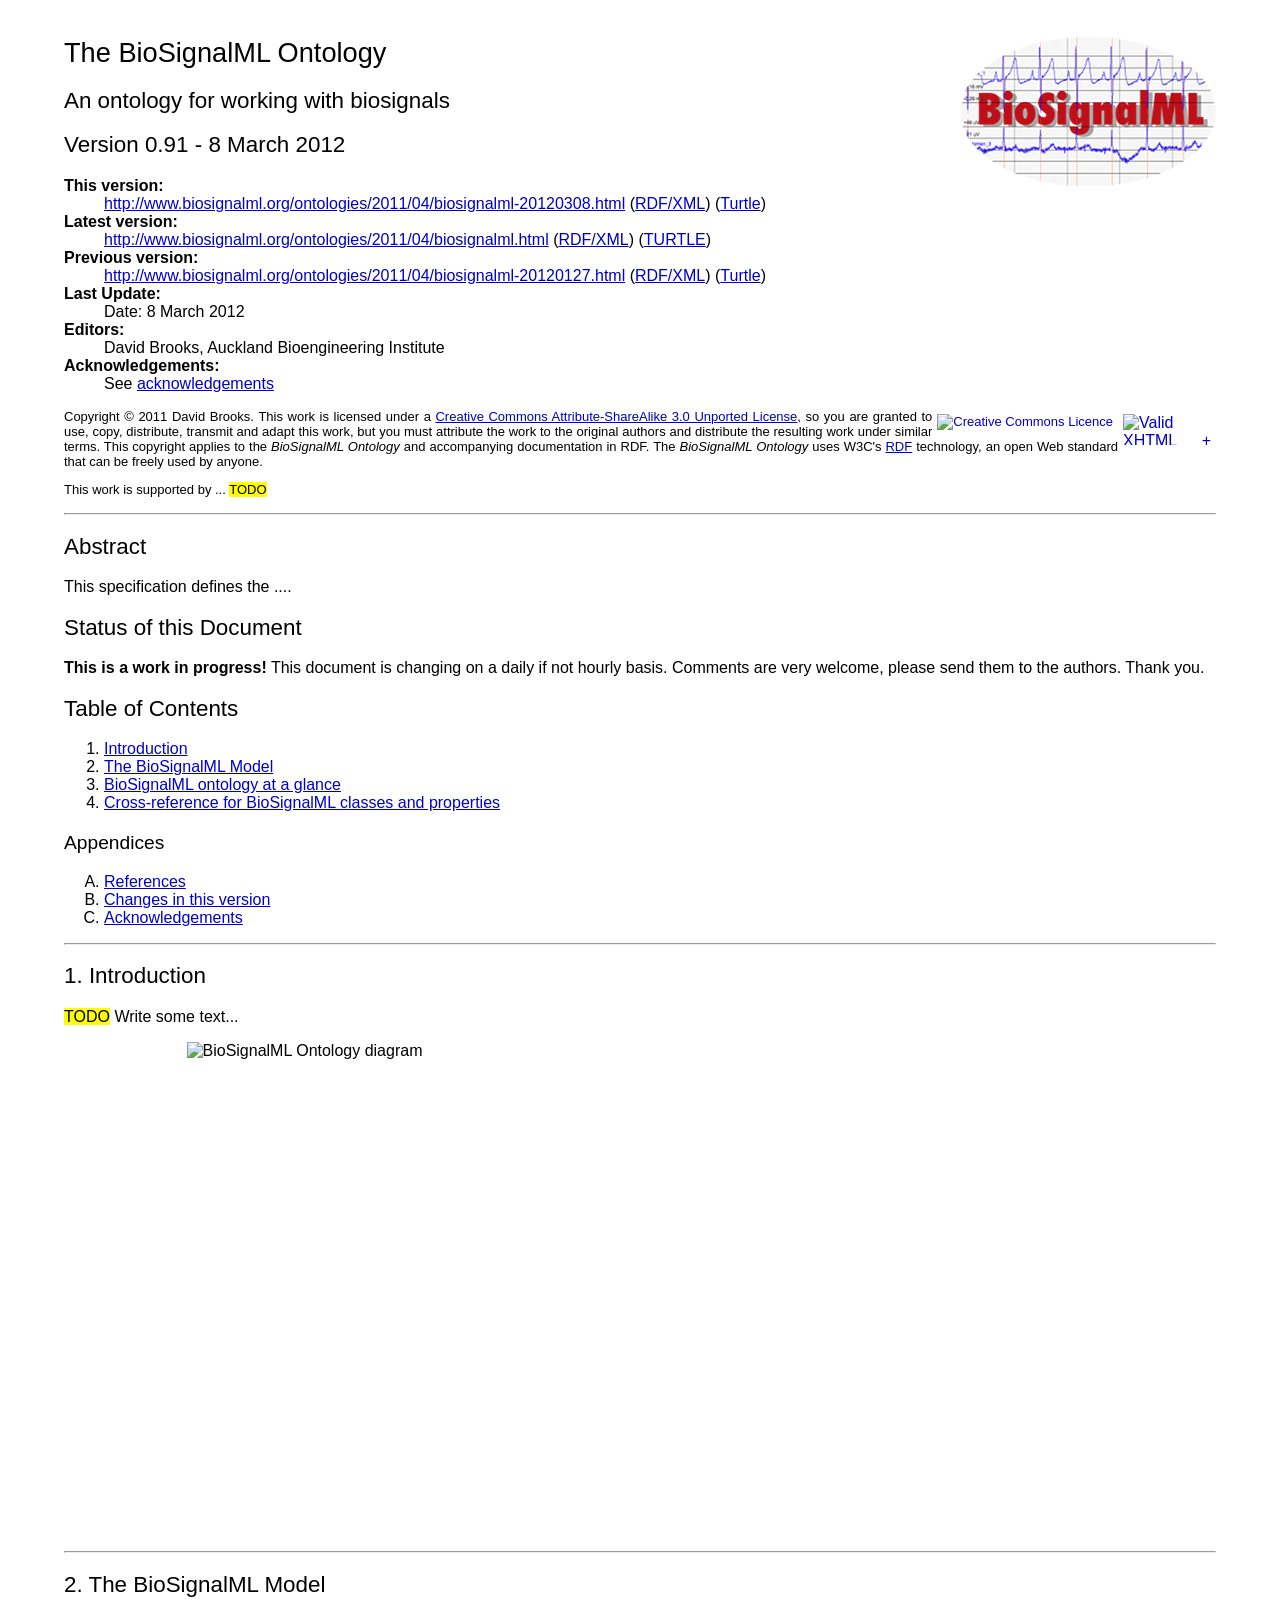
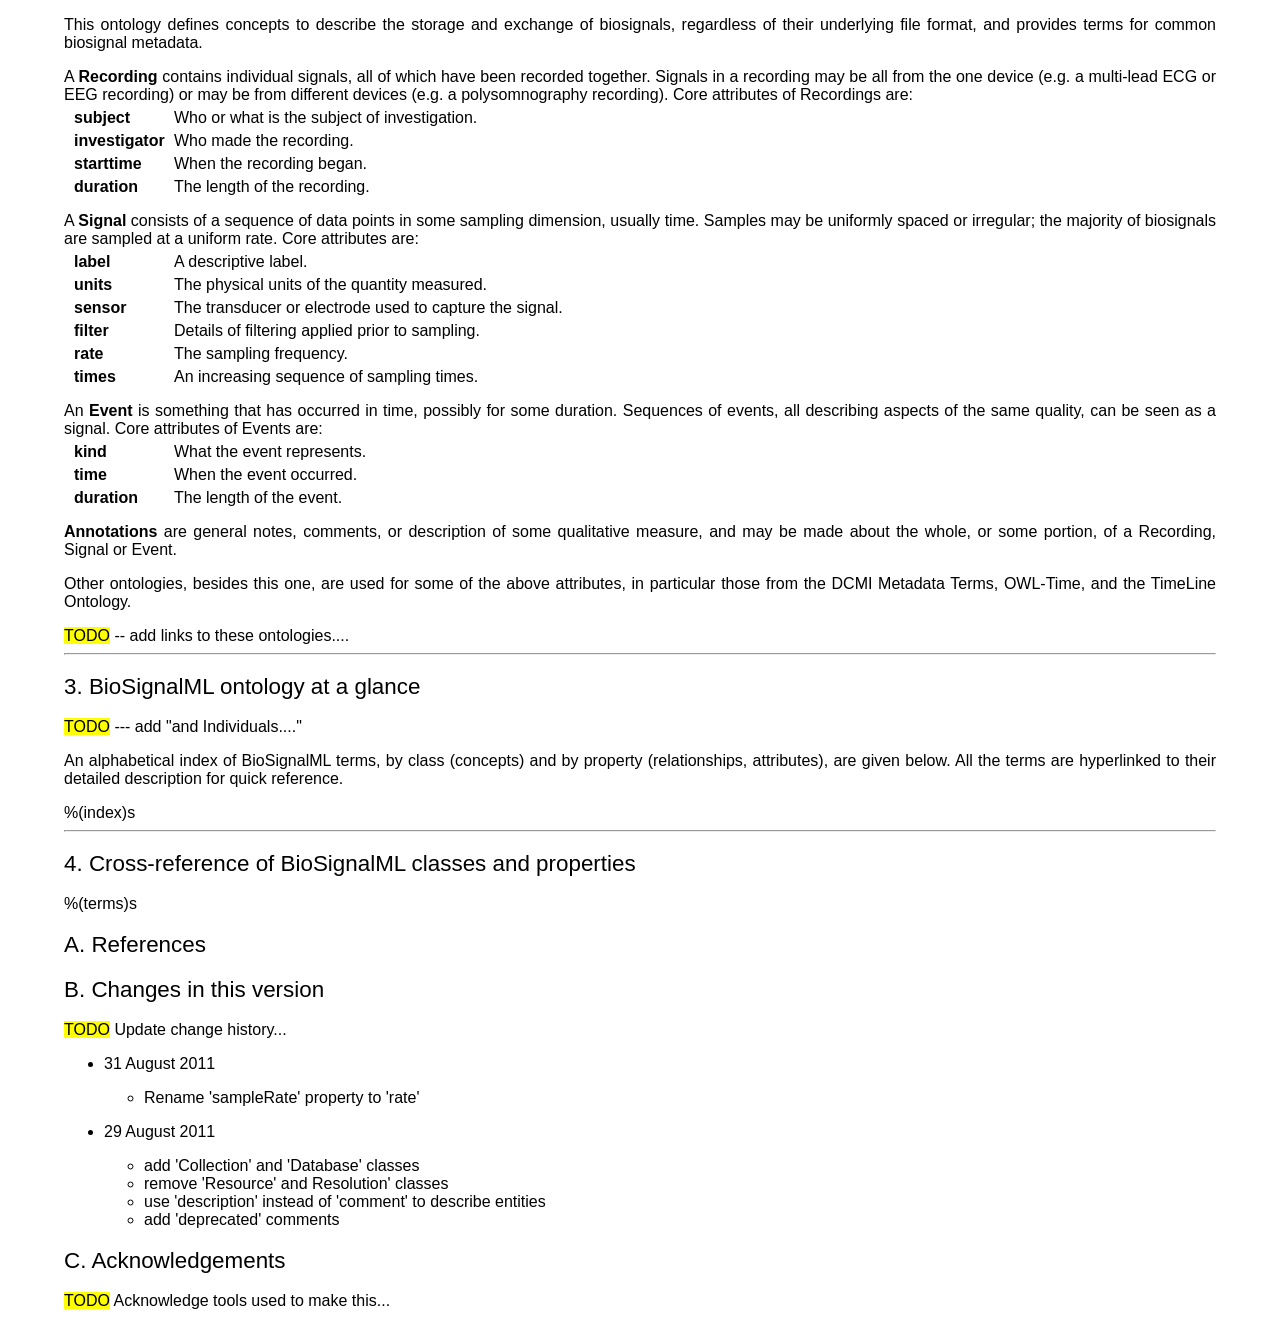
==== template.html @ ce21b505 "Publish current version of ontology to web." ====
<?xml version="1.0" encoding="UTF-8" standalone="no" ?>
<!DOCTYPE html PUBLIC "-//W3C//DTD XHTML+RDFa 1.0//EN" "http://www.w3.org/MarkUp/DTD/xhtml-rdfa-1.dtd">
<html xmlns="http://www.w3.org/1999/xhtml" xml:lang="en"
      xmlns:rdf="http://www.w3.org/1999/02/22-rdf-syntax-ns#"
      xmlns:rdfs="http://www.w3.org/2000/01/rdf-schema#"
      xmlns:owl="http://www.w3.org/2002/07/owl#"
      xmlns:dcterms="http://purl.org/dc/terms/"
      xmlns:dc="http://purl.org/dc/elements/1.1/"
      xmlns:bibo="http://purl.org/ontology/bibo/"
      xmlns:foaf="http://xmlns.com/foaf/0.1/"
      xmlns:xsd="http://www.w3.org/2001/XMLSchema#"
      xmlns:bsml="http://www.biosignalml.org/ontologies/2011/04/biosignalml#"
      typeof="bibo:Document"
      about="http://www.biosignalml.org/ontologies/2011/04/biosignalml.html"
      version="XHTML+RDFa 1.0">
 <head>
  <title about="http://www.biosignalml.org/ontologies/2011/04/biosignalml.html"
         property="dc:title">BioSignalML: An ontology for working with biosignals</title>
  <meta http-equiv="Content-Type" content="application/xhtml+xml; charset=utf-8" />
<!--  <base href="http://www.biosignalml.org/ontologies/2011/04/biosignalml.html" /> -->
  <meta about="http://www.biosignalml.org/ontologies/2011/04/biosignalml#"
        typeof="owl:Ontology" rel="dc:creator" content="David Brooks" />
  <meta about="http://www.biosignalml.org/ontologies/2011/04/biosignalml.html"
        property="dc:creator" content="David Brooks" />
  <link about="http://www.biosignalml.org/ontologies/2011/04/biosignalml.html"
        href="http://www.biosignalml.org/ontologies/2011/04/biosignalml#"
        rel="foaf:primaryTopic" rev="foaf:isPrimaryTopicOf" />

  <link about="http://www.biosignalml.org/ontologies/2011/04/biosignalml.html"
        href="http://www.biosignalml.org/ontologies/2011/04/biosignalml.rdf"
        rel="alternate dcterms:hasFormat"  type="application/rdf+xml" />
  <link about="http://www.biosignalml.org/ontologies/2011/04/biosignalml.html"
        href="http://www.biosignalml.org/ontologies/2011/04/biosignalml.ttl"
        rel="alternate dcterms:hasFormat"  type="text/turtle" />
  <link rel="stylesheet" type="text/css" href="css/xmlns-style.css" />
  <link rel="stylesheet" type="text/css" href="css/style.css" />
 </head>

 <body>

  <div class="head">
   <a href="http://www.biosignalml.org/">
    <img src="images/BSMLLogo3.png" title="BioSignalML logo" alt="BioSignalML logo" width="256" height="149" style="float: right"/>
   </a>
   <h1 about="http://www.biosignalml.org/ontologies/2011/04/biosignalml#" property="dc:title">The BioSignalML Ontology</h1>
   <h2>An ontology for working with biosignals</h2>
   <h2>Version <span about="http://www.biosignalml.org/ontologies/2011/04/biosignalml#" property="owl:versionInfo" datatype="xsd:decimal">0.91</span>
             - <span about="http://www.biosignalml.org/ontologies/2011/04/biosignalml#" property="dc:date"
                     content="20102-03-08T11:46:00+13:00" datatype="xsd:dateTime">8 March 2012</span></h2>
   <dl>
    <dt>This version:</dt><dd>
     <a rel="dc:hasVersion" rev="dc:isVersionOf"
      href="http://www.biosignalml.org/ontologies/2011/04/biosignalml-20120308.html">http://www.biosignalml.org/ontologies/2011/04/biosignalml-20120308.html</a>
     (<a href="http://www.biosignalml.org/ontologies/2011/04/biosignalml-20120308.rdf">RDF/XML</a>)
     (<a href="http://www.biosignalml.org/ontologies/2011/04/biosignalml-20120308.ttl">Turtle</a>)
    </dd>
    <dt>Latest version:</dt><dd>
     <a href="http://www.biosignalml.org/ontologies/2011/04/biosignalml.html">http://www.biosignalml.org/ontologies/2011/04/biosignalml.html</a>
     (<a href="http://www.biosignalml.org/ontologies/2011/04/biosignalml.rdf">RDF/XML</a>)
     (<a href="http://www.biosignalml.org/ontologies/2011/04/biosignalml.ttl">TURTLE</a>)
    </dd>
    <dt>Previous version:</dt><dd>
     <a href="http://www.biosignalml.org/ontologies/2011/04/biosignalml-20120127.html">http://www.biosignalml.org/ontologies/2011/04/biosignalml-20120127.html</a>
     (<a href="http://www.biosignalml.org/ontologies/2011/04/biosignalml-20120127.rdf">RDF/XML</a>)
     (<a href="http://www.biosignalml.org/ontologies/2011/04/biosignalml-20120127.ttl">Turtle</a>)
    </dd>
    <dt>Last Update:</dt><dd>Date: 8 March 2012</dd>
    <dt>Editors:</dt><dd>David Brooks, Auckland Bioengineering Institute</dd>
    <dt>Acknowledgements:</dt><dd>See <a href="#acknowledgments">acknowledgements</a></dd>
   </dl>

   <div about="http://www.biosignalml.org/ontologies/2011/04/biosignalml.html" rel="dc:conformsTo"
     resource="http://www.w3.org/TR/rdfa-syntax"></div>
   <p>
    <a href="http://validator.w3.org/check?uri=referer"><img style="border: 0; float: right; padding: 5px;"
        src="http://www.w3.org/Icons/valid-xhtml-rdfa"
        alt="Valid XHTML + RDFa" height="31" width="88" /></a>
   </p>
   <p class="copyright">
    <span about="http://www.biosignalml.org/ontologies/2011/04/biosignalml#" property="dc:rights">Copyright &#169; 2011 David Brooks</span>.

    <!-- Creative Commons License -->
    <a rel="license" href="http://creativecommons.org/licenses/by-sa/3.0/">
     <img alt="Creative Commons Licence" style="border-width:0; float:right; padding: 5px"
      src="http://i.creativecommons.org/l/by-sa/3.0/88x31.png" />
    </a>This work is licensed under a
    <a about="http://www.biosignalml.org/ontologies/2011/04/biosignalml.html"
     rel="license dc:license" href="http://creativecommons.org/licenses/by-sa/3.0/"
     title="Creative Commons Attribution-ShareAlike 3.0 Unported License">Creative Commons Attribute-ShareAlike 3.0 Unported License</a>,
    so you are granted to use, copy, distribute, transmit and adapt this work, but you must attribute the work to the
    original authors and distribute the resulting work under similar terms. This copyright applies to the <em>BioSignalML Ontology</em> 
    and accompanying documentation in RDF. The <em>BioSignalML Ontology</em> uses W3C's <a href="http://www.w3.org/RDF/">RDF</a> technology, an
    open Web standard that can be freely used by anyone.
   </p>

   <p class="copyright" style="clear:both">
    This work is supported by ... <span class="todo">TODO</span>
   </p>

  </div>

  <hr />

  <h2 id="abstract">Abstract</h2>
  <p>This specification defines the ....</p>

  <h2 id="status">Status of this Document</h2>
  <p>
    <strong>This is a work in progress!</strong> This document is changing
    on a daily if not hourly basis. Comments are very welcome, please send
    them to the authors. Thank you.
  </p>

  <h2 id="contents">Table of Contents</h2>
  <ol id="toc">
   <li><a href="#intro">Introduction</a></li>
   <li><a href="#model">The BioSignalML Model</a></li>
   <li><a href="#glance">BioSignalML ontology at a glance</a></li>
   <li><a href="#reference">Cross-reference for BioSignalML classes and properties</a></li>
  </ol>

  <h3>Appendices</h3>
  <ol id="appendix">
   <li><a href="#references">References</a></li>
   <li><a href="#changes">Changes in this version</a></li>
   <li><a href="#acknowledgements">Acknowledgements</a></li>
  </ol>

  <hr />
 
 <div class="body">

  <div id="intro">
   <h2>1. Introduction</h2>

   <p>
    <span class="todo">TODO</span> Write some text...
   </p>

   <img src="images/BSMLOntology.png" alt="BioSignalML Ontology diagram" width="907" height="501" class="centered" />

  </div>

  <hr />

  <div id="model">
   <h2>2. The BioSignalML Model</h2>
   <p>
    This ontology defines concepts to describe the storage and exchange of biosignals,
    regardless of their underlying file format, and provides terms for common biosignal
    metadata.
   </p>

   <p>
    A <b>Recording</b> contains individual signals, all of which have
    been recorded together. Signals in a recording may be all from the one device (e.g. a multi-lead
    ECG or EEG recording) or may be from different devices (e.g. a polysomnography recording).
    Core attributes of Recordings are:
   </p>
   <dl>
    <dt>subject</dt><dd>Who or what is the subject of investigation.</dd>
    <dt>investigator</dt><dd>Who made the recording.</dd>
    <dt>starttime</dt><dd>When the recording began.</dd>
    <dt>duration</dt><dd>The length of the recording.</dd>
   </dl>

   <p>
    A <b>Signal</b> consists of a sequence of data points in some sampling dimension, usually time. Samples
    may be uniformly spaced or irregular; the majority of biosignals are sampled at a uniform rate.
    Core attributes are:
   </p>
   <dl>
    <dt>label</dt><dd>A descriptive label.</dd>
    <dt>units</dt><dd>The physical units of the quantity measured.</dd>
    <dt>sensor</dt><dd>The transducer or electrode used to capture the signal.</dd>
    <dt>filter</dt><dd>Details of filtering applied prior to sampling.</dd>
    <dt>rate</dt><dd>The sampling frequency.</dd>
    <dt>times</dt><dd>An increasing sequence of sampling times.</dd>
   </dl>

   <p>
    An <b>Event</b> is something that has occurred in time, possibly for some duration. Sequences
    of events, all describing aspects of the same quality, can be seen as a signal. Core attributes
    of Events are:
   </p>
   <dl>
    <dt>kind</dt><dd>What the event represents.</dd>
    <dt>time</dt><dd>When the event occurred.</dd>
    <dt>duration</dt><dd>The length of the event.</dd>
   </dl>

   <p>
    <b>Annotations</b> are general notes, comments, or description of some qualitative measure,
     and may be made about the whole, or some portion, of a Recording, Signal or Event.
   </p>

   <p>
    Other ontologies, besides this one, are used for some of the above attributes,
    in particular those from the DCMI Metadata Terms, OWL-Time, and
    the TimeLine Ontology.
   </p>
   <p>
    <span class="todo">TODO</span> -- add links to these ontologies....
   </p>

  </div>

  <hr />

  <div id="glance">
   <h2>3. BioSignalML ontology at a glance</h2>

   <p>
    <span class="todo">TODO</span> --- add "and Individuals...."
   </p>
   <p>
    An alphabetical index of BioSignalML terms, by class (concepts) and by property 
    (relationships, attributes), are given below. All the terms are hyperlinked 
    to their detailed description for quick reference.</p>

<!-- The list of classes and properties goes here -->
%(index)s
<!-- End of the terms list -->

  </div>

  <hr />

  <div id="reference">
   <h2>4. Cross-reference of BioSignalML classes and properties</h2>

<!-- The following is the script-generated list of classes and properties -->
%(terms)s
<!-- End of the terms list -->
  </div>

 </div>

 <div class="back">
  <div id="references">
   <h2>A. References</h2>
<!--
   <dl>
    <dt class="label" id="ref-some">name</dt>
    <dd>
     <em><a href="http://.../">long name</a></em> description...
    </dd>
    <dt class="label" id="ref-rfc2119">IETF RFC 2119</dt>
    <dd>
     <em><a href="http://www.ietf.org/rfc/rfc2119.txt">RFC 2119: Key words
     for use in RFCs to Indicate Requirement Levels</a></em>. Internet
     Engineering Task Force, 1997 (see http://www.ietf.org/rfc/rfc2119.txt).
    </dd>
   </dl>
-->
  </div>

  <div id="changes">
   <h2>B. Changes in this version</h2>
   <p>
    <span class="todo">TODO</span> Update change history...
   </p>
   <ul>
    <li><p>31 August 2011</p>
     <ul class="changes">
      <li>Rename 'sampleRate' property to 'rate'</li>
     </ul>
    </li>
    <li><p>29 August 2011</p>
     <ul class="changes">
      <li>add 'Collection' and 'Database' classes</li>
      <li>remove 'Resource' and Resolution' classes</li>
      <li>use 'description' instead of 'comment' to describe entities</li>
      <li>add 'deprecated' comments</li>
     </ul>
    </li>
   </ul>
  </div>

  <div id="acknowledgments">
   <h2>C. Acknowledgements</h2>
   <p>
    <span class="todo">TODO</span> Acknowledge tools used to make this...
   </p>
  </div>
 </div>

 <div id="footer">
 </div>

 </body>

</html>
---- css/xmlns-style.css ----
/* From http://smiy.sourceforge.net/css/xmlns-style.css */

/* from leigh's foaf2doc thing */

                dt {
                    font-weight: bold;
                }

                .class-table {
                    margin: 1px;
                    padding: 3px;
                }

                .tableheading     { background: #CCCCFF; font-weight:  bold; font-size: 120%;} /*$

                .float-right {
                  float:right;
                }

.code {
    margin-top: 8pt;
    margin-bottom: 8pt;
    background-color: #FFFFEE;
    white-space: pre;
    border-style: solid;
    border-width: 1pt;
    border-color: #999999;
    color:#111111;
    padding-left: 0.4%;
    padding-top: 2pt;
    padding-bottom: 2pt;
    width: 99.6%;
}

textarea {
    margin-top: 8pt;
    margin-bottom: 8pt;
    background-color: #FFFFEE;
    white-space: pre;
    border-style: dotted;
    border-width: 1pt;
    border-color: #999999;
    color:#111111;
    padding-left: 0.4%;
    padding-top: 2pt;
    padding-bottom: 2pt;
    width: 99.6%;
}

/* OK I'm going to create a derrivative work from this. I guess I leave 
   in the W3C copyright and state the differences here. 
   This started out as the CSS for a W3C Note, I'm changing it hopefully 
   enough so it is clear we are not pretending that xmlns.com docs are 
   W3Cish. The style is so nice though!
   Dan Brickley <danbri@w3.org>, <danbri@rdfweb.org>
*/

/*
   (This document was based on one which was...)

   Copyright 1997-2003 W3C (MIT, ERCIM, Keio). All Rights Reserved.
   The following software licensing rules apply:
   http://www.w3.org/Consortium/Legal/copyright-software 
 
   originally: base.css,v 1.24 2003/04/17 13:56:40 bbos Exp  */

body {
  padding: 2em 1em 2em 70px;
  margin: 0;
  font-family: sans-serif;
  color: black;
  background: white;
  background-position: top left;
  background-attachment: fixed;
  background-repeat: no-repeat;
}
:link { color: #00C; background: transparent }
:visited { color: #609; background: transparent }
a:active { color: #C00; background: transparent }

a:link img, a:visited img { border-style: none } /* no border on img links */

a img { color: white; }        /* trick to hide the border in Netscape 4 */
@media all {                   /* hide the next rule from Netscape 4 */
  a img { color: inherit; }    /* undo the color change above */
}

th, td { /* ns 4 */
  font-family: sans-serif;
}

h1, h2, h3, h4, h5, h6 { text-align: left }
/* background should be transparent, but WebTV has a bug */
h1, h2, h3, h4, h5 { color: #000000; background: white }
h1 { font: 170% sans-serif }
h2 { font: 140% sans-serif }
h3 { font: 120% sans-serif }
h4 { font: bold 100% sans-serif }
h5 { font: italic 100% sans-serif }
h6 { font: small-caps 100% sans-serif }

.hide { display: none }

div.head { margin-bottom: 1em }
div.head h1 { margin-top: 2em; clear: both }
div.head table { margin-left: 2em; margin-top: 2em }

p.copyright { font-size: small }
p.copyright small { font-size: small }

@media screen {  /* hide from IE3 */
a[href]:hover { background: #ffa }
}

pre { margin-left: 2em }
/*
p {
  margin-top: 0.6em;
  margin-bottom: 0.6em;
}
*/
dt, dd { margin-top: 0; margin-bottom: 0 } /* opera 3.50 */
dt { font-weight: bold }

pre, code { font-family: monospace } /* navigator 4 requires this */

ul.toc {
  list-style: disc;		/* Mac NS has problem with 'none' */
  list-style: none;
}

@media aural {  
  h1, h2, h3 { stress: 20; richness: 90 }
  .hide { speak: none }
  p.copyright { volume: x-soft; speech-rate: x-fast }
  dt { pause-before: 20% }
  pre { speak-punctuation: code } 
}



 .vocablogo {
  background-image: url(http://xmlns.com/images/foafvocab-logo.jpg);
}
---- css/style.css ----
/* Based on http://smiy.sourceforge.net/css/style.css */

body {
  margin: 0px auto ;
  padding: 1ex ;
  width: 90% ;
  text-align: justify ;
  }

@media only print {
 body {
   padding: 0 ;
   margin: 0 ;
   }
 }

div.head h1 {
  clear: none ;
  margin-top: 2ex;
  }

.termdetails {
  }

div.specterm {
  padding: 1em;
  padding-bottom: 0;
  border-bottom: 1px solid black;
  }


div.rdf-proplist {
  background-color: #ddf;
  border: 1px solid black;
  float: left;
/*        width: 26%; */
  margin: 0.3em 1%;
  }

img {
  border: 0 ;
  }

.example {
  border: 1px solid black;
  background-color: #D9E3E9;
  padding: 5px;
  width: 100%;
  }

.editorial {
  border: 2px solid green;
  padding: 5px;
  }

div.rdf-classlist {
  background-color: #eef;
  border: 1px solid black;
  float: left;
  margin: 0.3em 1%;
  width: 26%;
  }

div.rdf-proplist h3 {
  background-color: #bbf;
  font-size: 100%;
  margin: 0;
  padding: 5px;
  }

div.rdf-classlist h3 {
  background-color: #ccf;
  font-size: 100%;
  margin: 0;
  padding: 5px;
  }

.specterm h3 {
/*      foreground-color: #000; */
  background-color: #ddf;
  font-size: 100%;
  margin: 0;
  padding: 3px;
  margin-bottom: 6px ;
  }


.index {
  border: dotted;
  background-color: #ddd;
  }

.index p {
  margin-left: 1em ;
  margin-right: 1em ;
  }

.restrictions {
  vertical-align: top;
  }

.header {
  width: 100%;
  }

.infobox {
  border:2px dashed #FFCC00;
  font-size:small;
  padding:10px;
  width:400px;
  height:140px;
  text-align:right;
  margin-right:20px;
  }

.infobox_whitespace {
  width:150px;
  height:50px;
  }

.para {
  margin: 4px ;
  margin-top: 8px ;
  }

.uri {
  font-family: monospace;
  }

h2.specgroup {
  margin-top: 20px ;
  margin-bottom: 0 ;
  padding: 10px ;
  background-color: #fbb ;
  }

#model p {
  margin-bottom: 0 ;
  }

#model dl {
  margin-top: 0 ;
  overflow: hidden ;
  }

#model dt, #model dd {
  display: block ;
  float: left ;
  margin-top: 5px ;
  }

#model dt {
  margin-left: 10px ;
  width: 60px ;
  clear: both ;
  }

ol#appendix {
  list-style-type: upper-alpha ;
  }

.centered {
  display: block ;
  margin-left: auto ;
  margin-right: auto ;
  }

.todo {
  background: yellow ;
  }
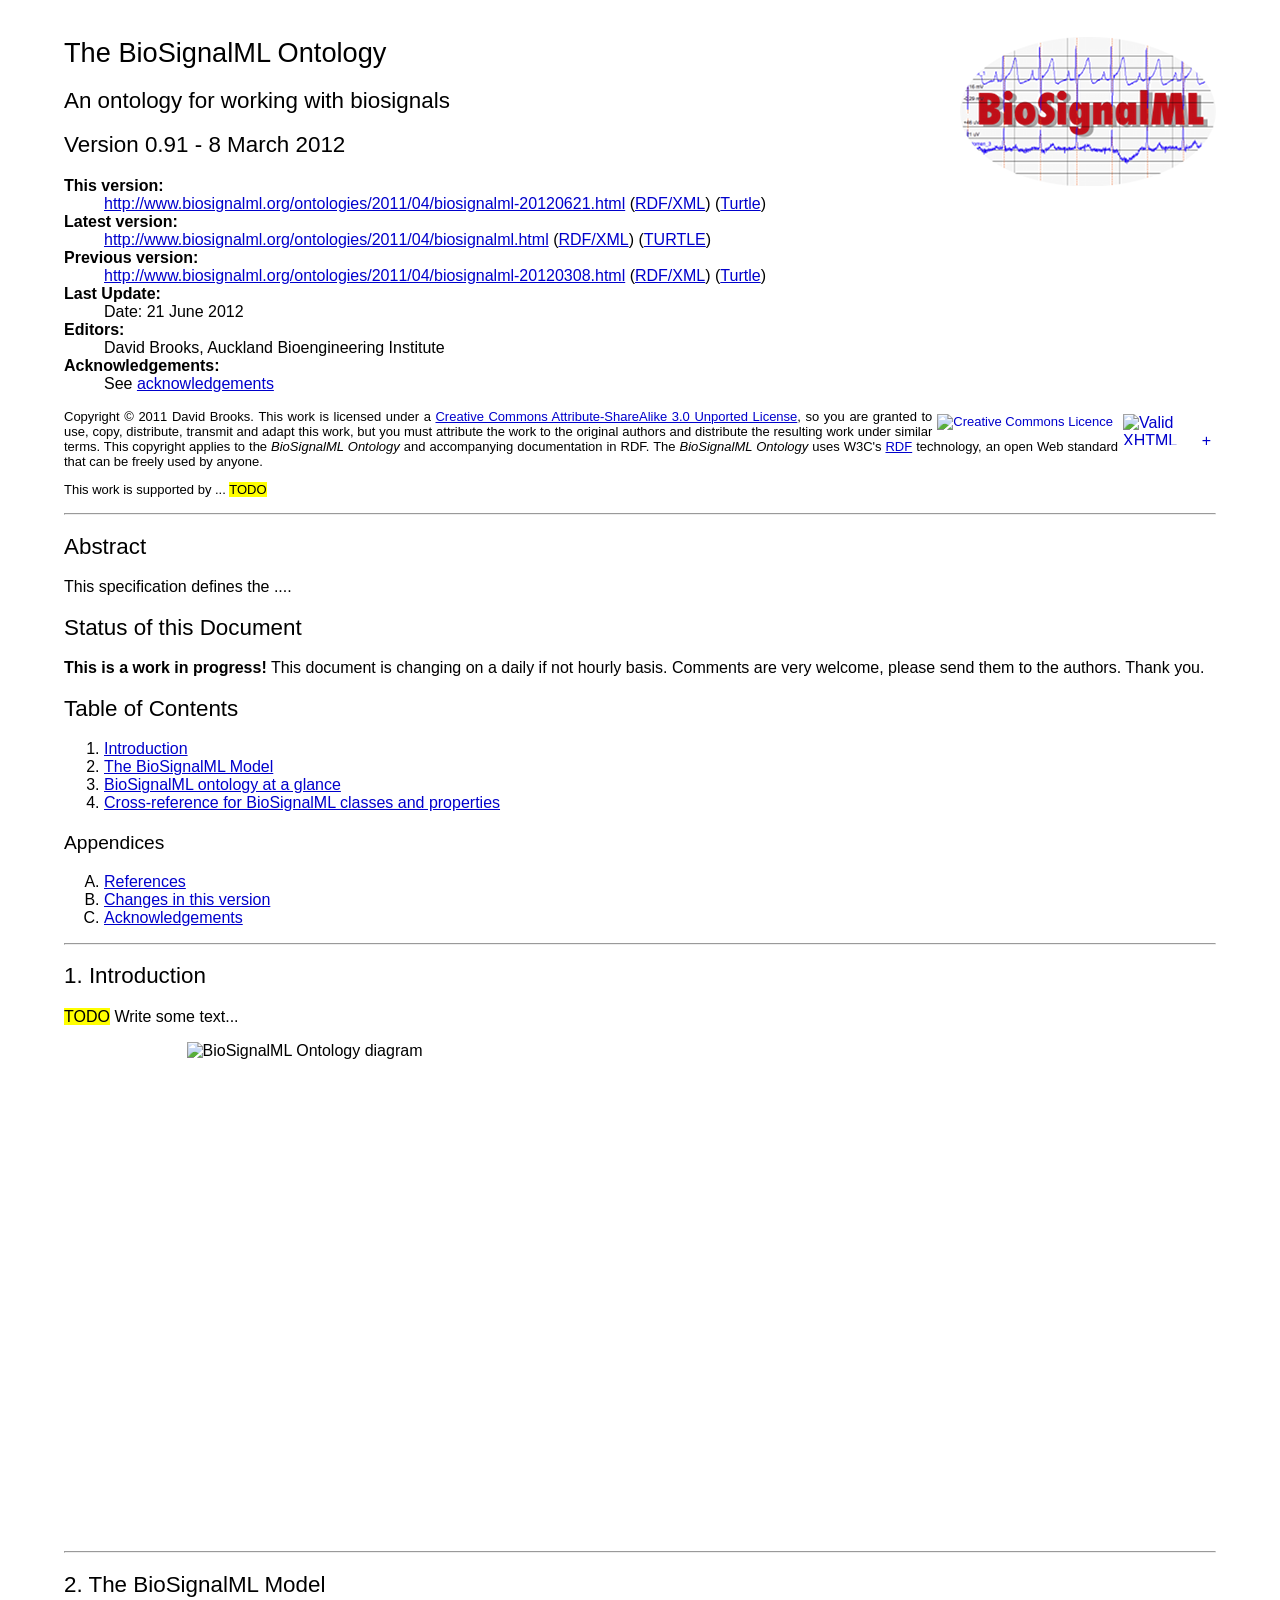
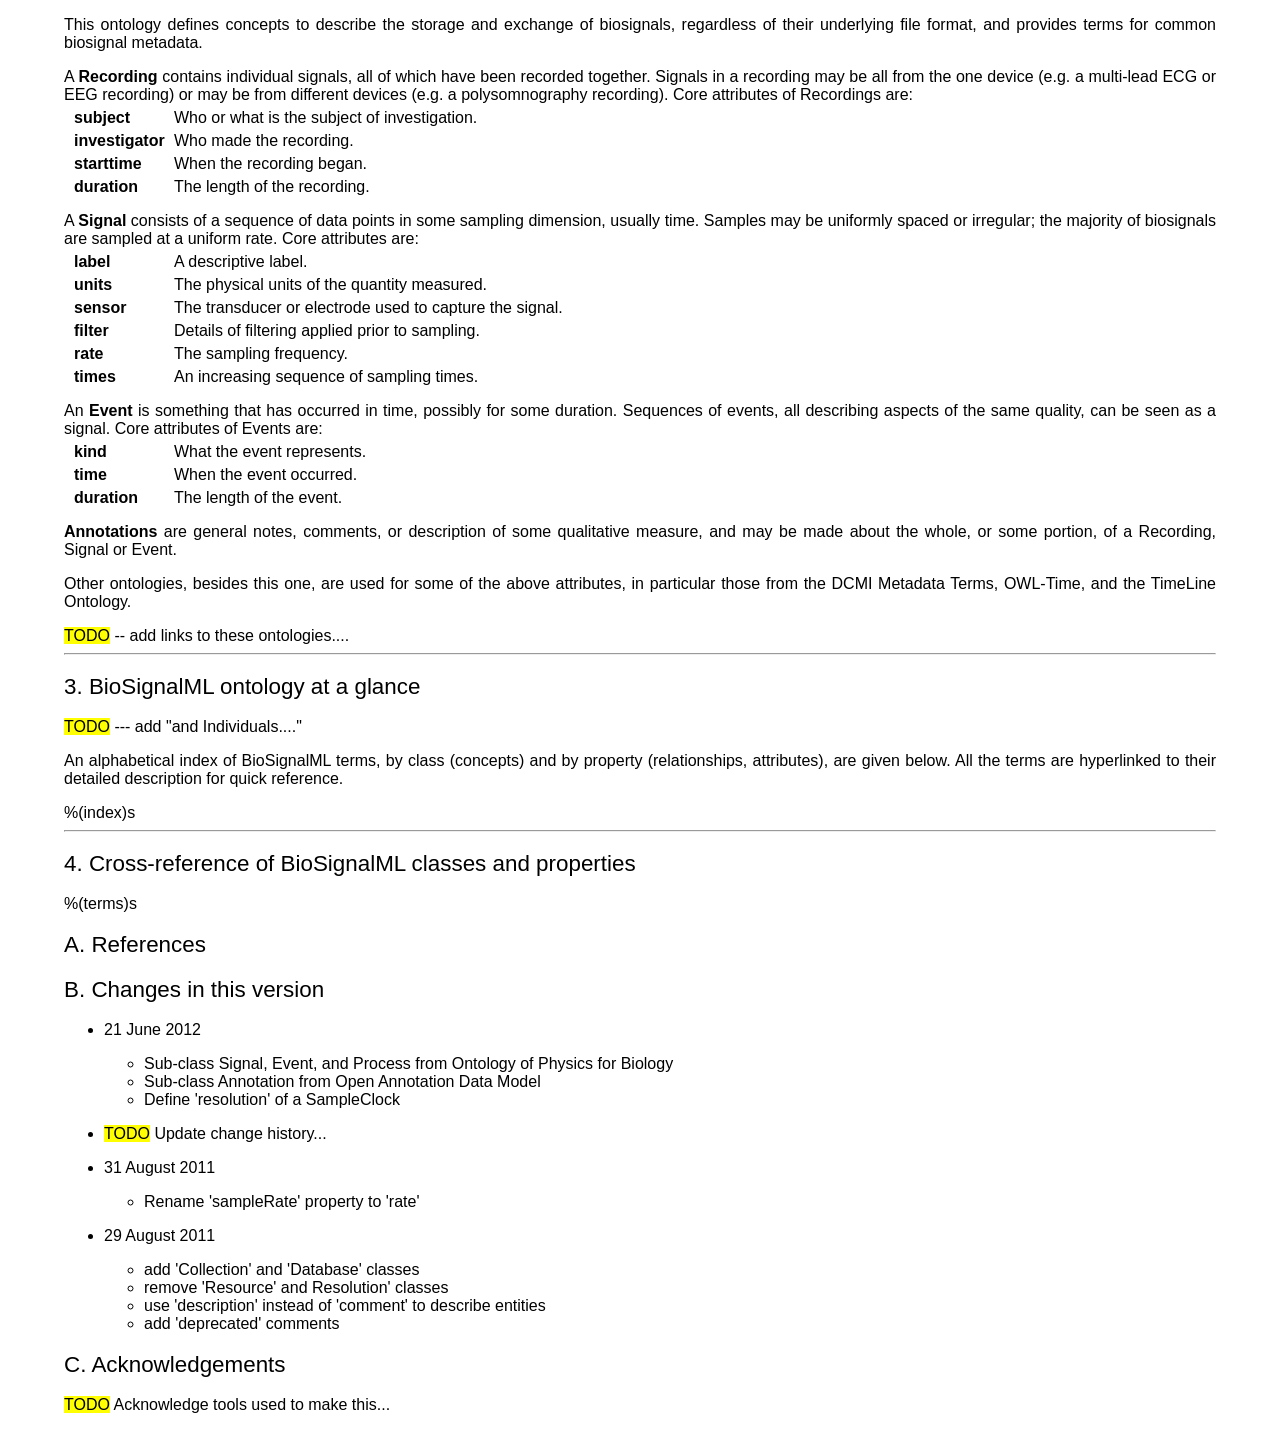
==== commit 38d2f24e: "Update for latest release of BSML ontology." ====
--- a/template.html
+++ b/template.html
@@ -50,9 +50,9 @@
    <dl>
     <dt>This version:</dt><dd>
      <a rel="dc:hasVersion" rev="dc:isVersionOf"
-      href="http://www.biosignalml.org/ontologies/2011/04/biosignalml-20120308.html">http://www.biosignalml.org/ontologies/2011/04/biosignalml-20120308.html</a>
-     (<a href="http://www.biosignalml.org/ontologies/2011/04/biosignalml-20120308.rdf">RDF/XML</a>)
-     (<a href="http://www.biosignalml.org/ontologies/2011/04/biosignalml-20120308.ttl">Turtle</a>)
+      href="http://www.biosignalml.org/ontologies/2011/04/biosignalml-20120621.html">http://www.biosignalml.org/ontologies/2011/04/biosignalml-20120621.html</a>
+     (<a href="http://www.biosignalml.org/ontologies/2011/04/biosignalml-20120621.rdf">RDF/XML</a>)
+     (<a href="http://www.biosignalml.org/ontologies/2011/04/biosignalml-20120621.ttl">Turtle</a>)
     </dd>
     <dt>Latest version:</dt><dd>
      <a href="http://www.biosignalml.org/ontologies/2011/04/biosignalml.html">http://www.biosignalml.org/ontologies/2011/04/biosignalml.html</a>
@@ -60,11 +60,11 @@
      (<a href="http://www.biosignalml.org/ontologies/2011/04/biosignalml.ttl">TURTLE</a>)
     </dd>
     <dt>Previous version:</dt><dd>
-     <a href="http://www.biosignalml.org/ontologies/2011/04/biosignalml-20120127.html">http://www.biosignalml.org/ontologies/2011/04/biosignalml-20120127.html</a>
-     (<a href="http://www.biosignalml.org/ontologies/2011/04/biosignalml-20120127.rdf">RDF/XML</a>)
-     (<a href="http://www.biosignalml.org/ontologies/2011/04/biosignalml-20120127.ttl">Turtle</a>)
-    </dd>
-    <dt>Last Update:</dt><dd>Date: 8 March 2012</dd>
+     <a href="http://www.biosignalml.org/ontologies/2011/04/biosignalml-20120308.html">http://www.biosignalml.org/ontologies/2011/04/biosignalml-20120308.html</a>
+     (<a href="http://www.biosignalml.org/ontologies/2011/04/biosignalml-20120308.rdf">RDF/XML</a>)
+     (<a href="http://www.biosignalml.org/ontologies/2011/04/biosignalml-20120308.ttl">Turtle</a>)
+    </dd>
+    <dt>Last Update:</dt><dd>Date: 21 June 2012</dd>
     <dt>Editors:</dt><dd>David Brooks, Auckland Bioengineering Institute</dd>
     <dt>Acknowledgements:</dt><dd>See <a href="#acknowledgments">acknowledgements</a></dd>
    </dl>
@@ -257,10 +257,19 @@
 
   <div id="changes">
    <h2>B. Changes in this version</h2>
-   <p>
-    <span class="todo">TODO</span> Update change history...
-   </p>
    <ul>
+    <li><p>21 June 2012</p>
+     <ul class="changes">
+      <li>Sub-class Signal, Event, and Process from Ontology of Physics for Biology</li>
+      <li>Sub-class Annotation from Open Annotation Data Model</li>
+      <li>Define 'resolution' of a SampleClock</li>
+     </ul>
+    </li>
+    <li>
+     <p>
+      <span class="todo">TODO</span> Update change history...
+     </p>
+    </li>
     <li><p>31 August 2011</p>
      <ul class="changes">
       <li>Rename 'sampleRate' property to 'rate'</li>
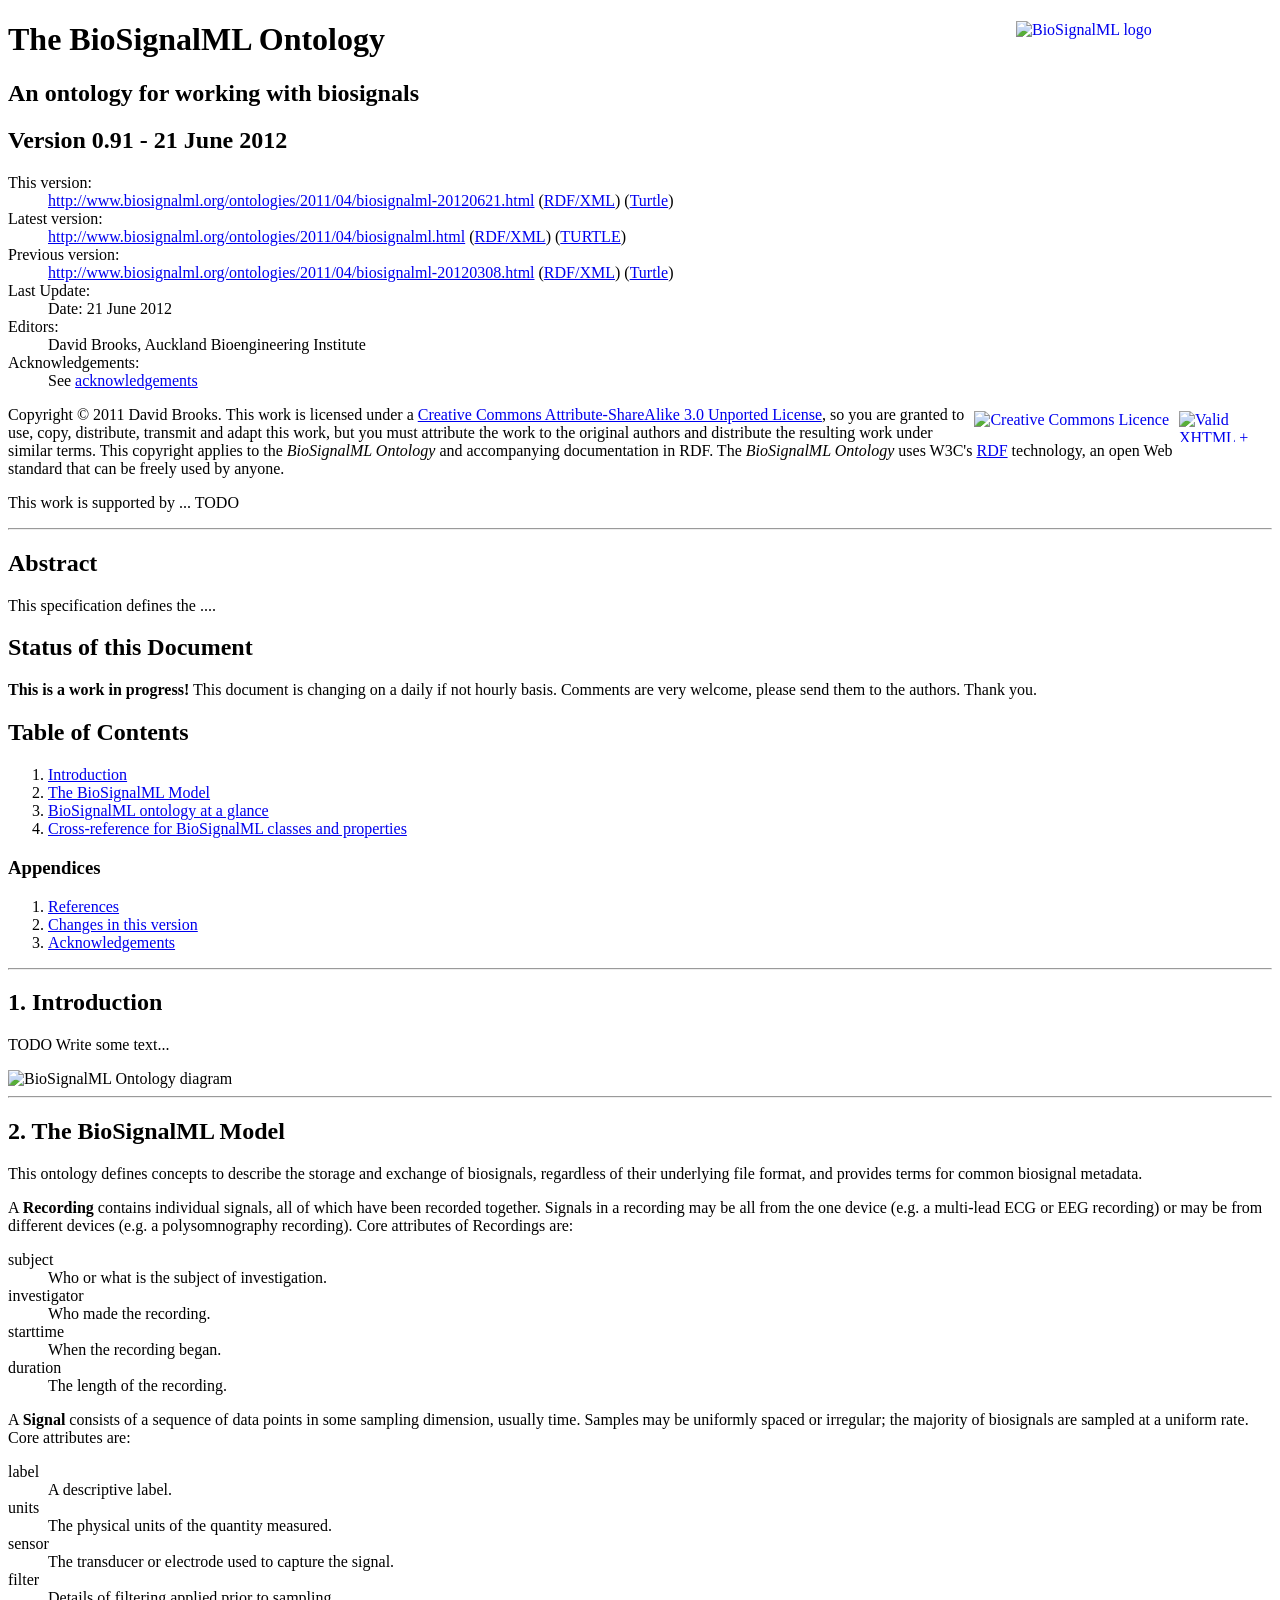
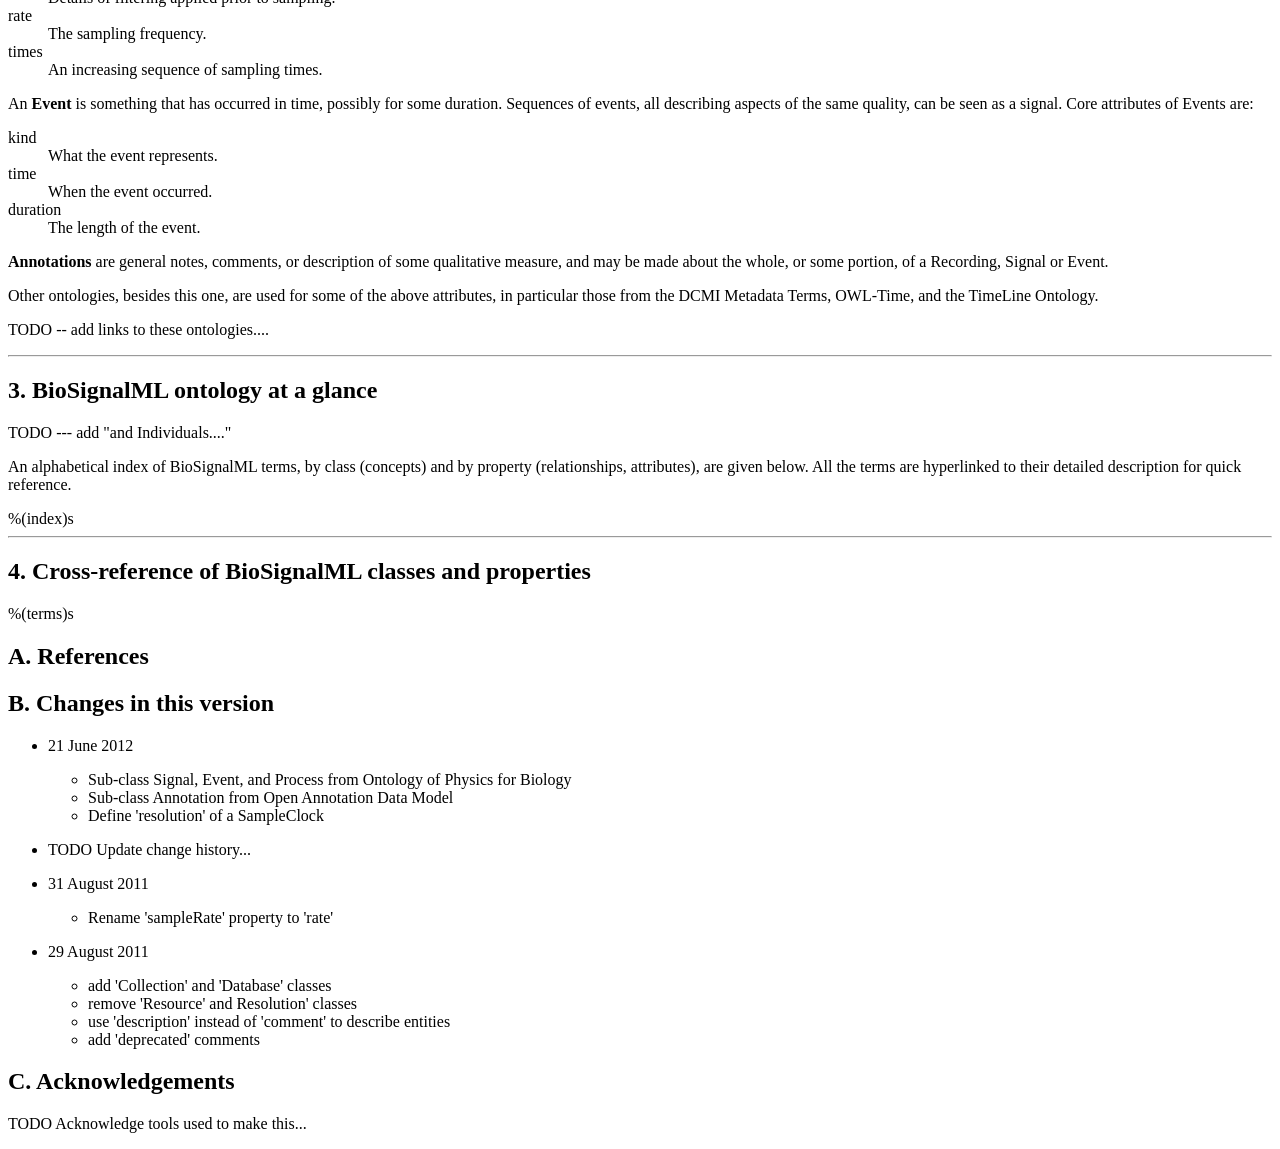
==== commit 1665ac8c: "Use full path to stylesheets and images; update release date." ====
--- a/template.html
+++ b/template.html
@@ -32,21 +32,21 @@
   <link about="http://www.biosignalml.org/ontologies/2011/04/biosignalml.html"
         href="http://www.biosignalml.org/ontologies/2011/04/biosignalml.ttl"
         rel="alternate dcterms:hasFormat"  type="text/turtle" />
-  <link rel="stylesheet" type="text/css" href="css/xmlns-style.css" />
-  <link rel="stylesheet" type="text/css" href="css/style.css" />
+  <link rel="stylesheet" type="text/css" href="/static/css/xmlns-style.css" />
+  <link rel="stylesheet" type="text/css" href="/static/css/style.css" />
  </head>
 
  <body>
 
   <div class="head">
    <a href="http://www.biosignalml.org/">
-    <img src="images/BSMLLogo3.png" title="BioSignalML logo" alt="BioSignalML logo" width="256" height="149" style="float: right"/>
+    <img src="/static/images/BSMLLogo3.png" title="BioSignalML logo" alt="BioSignalML logo" width="256" height="149" style="float: right"/>
    </a>
    <h1 about="http://www.biosignalml.org/ontologies/2011/04/biosignalml#" property="dc:title">The BioSignalML Ontology</h1>
    <h2>An ontology for working with biosignals</h2>
    <h2>Version <span about="http://www.biosignalml.org/ontologies/2011/04/biosignalml#" property="owl:versionInfo" datatype="xsd:decimal">0.91</span>
              - <span about="http://www.biosignalml.org/ontologies/2011/04/biosignalml#" property="dc:date"
-                     content="20102-03-08T11:46:00+13:00" datatype="xsd:dateTime">8 March 2012</span></h2>
+                     content="20102-03-08T11:46:00+13:00" datatype="xsd:dateTime">21 June 2012</span></h2>
    <dl>
     <dt>This version:</dt><dd>
      <a rel="dc:hasVersion" rev="dc:isVersionOf"
@@ -137,7 +137,7 @@
     <span class="todo">TODO</span> Write some text...
    </p>
 
-   <img src="images/BSMLOntology.png" alt="BioSignalML Ontology diagram" width="907" height="501" class="centered" />
+   <img src="/static/images/BSMLOntology.png" alt="BioSignalML Ontology diagram" width="907" height="501" class="centered" />
 
   </div>
 
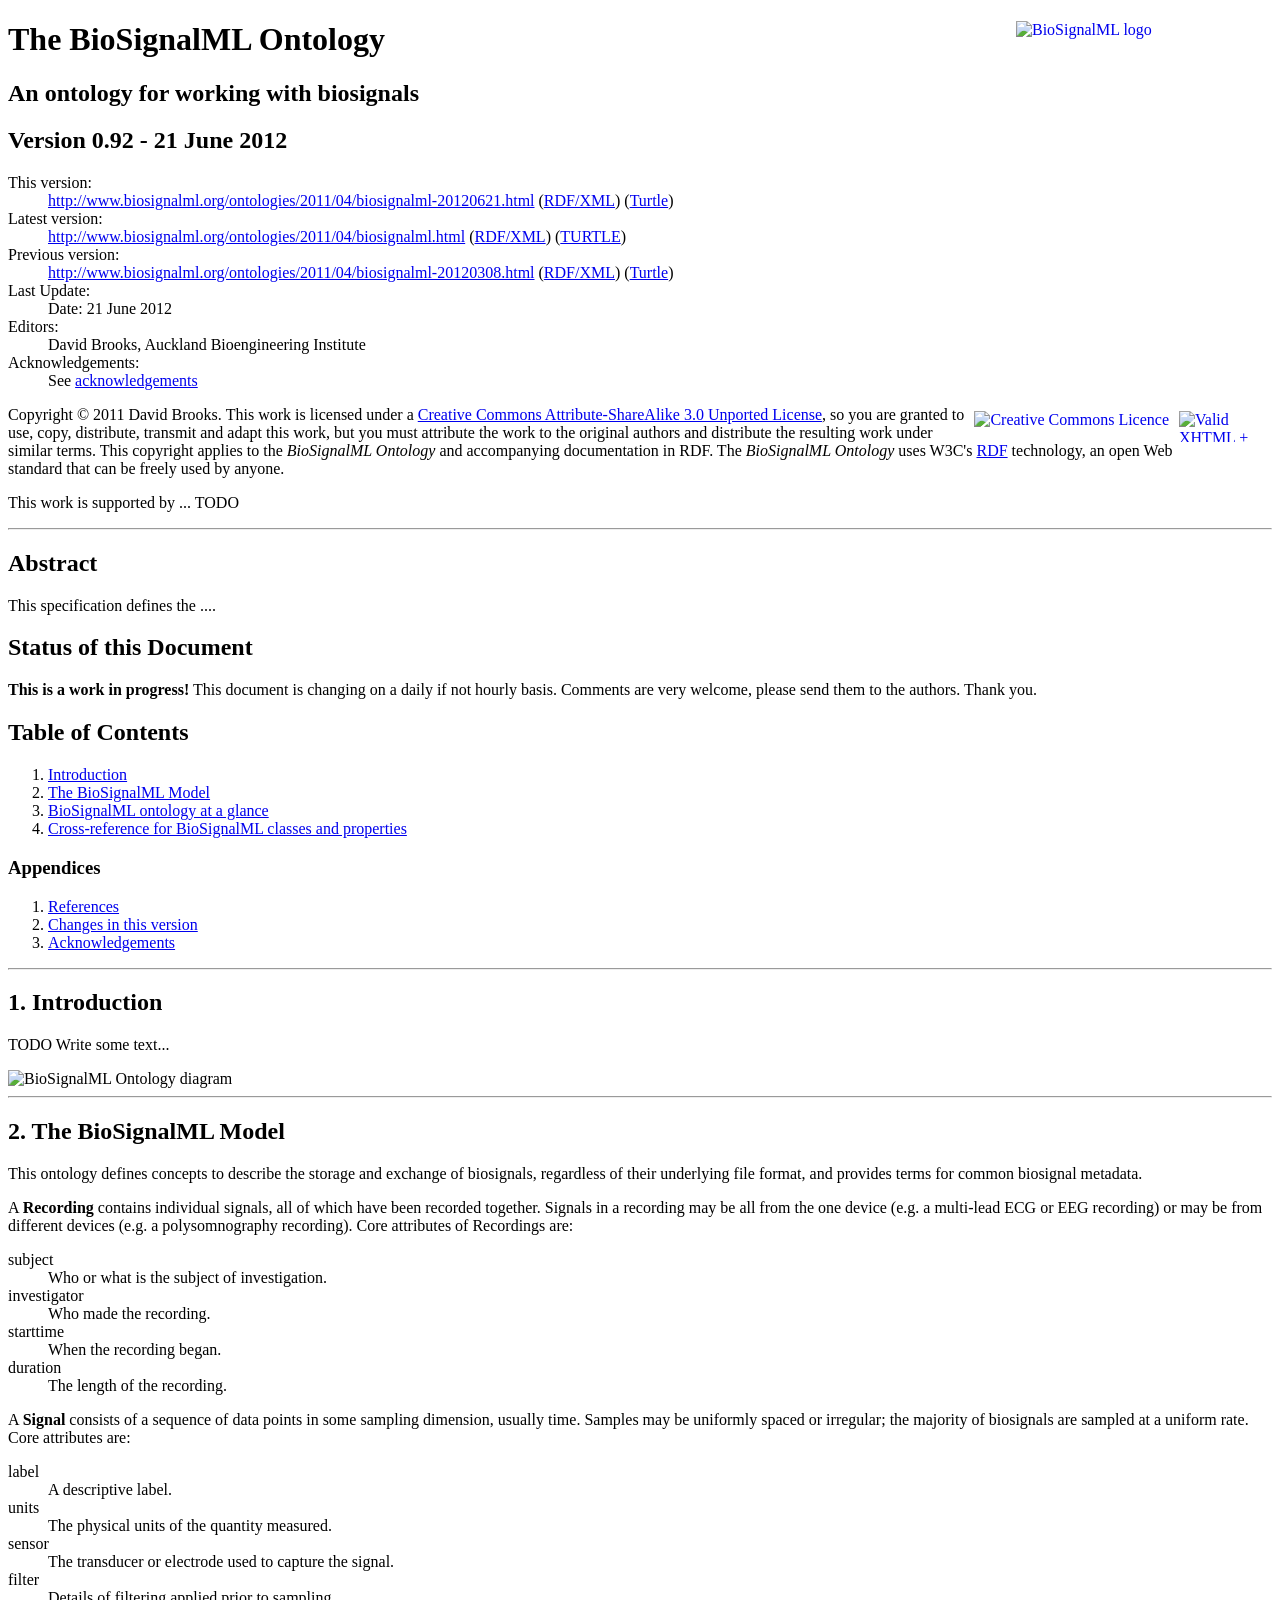
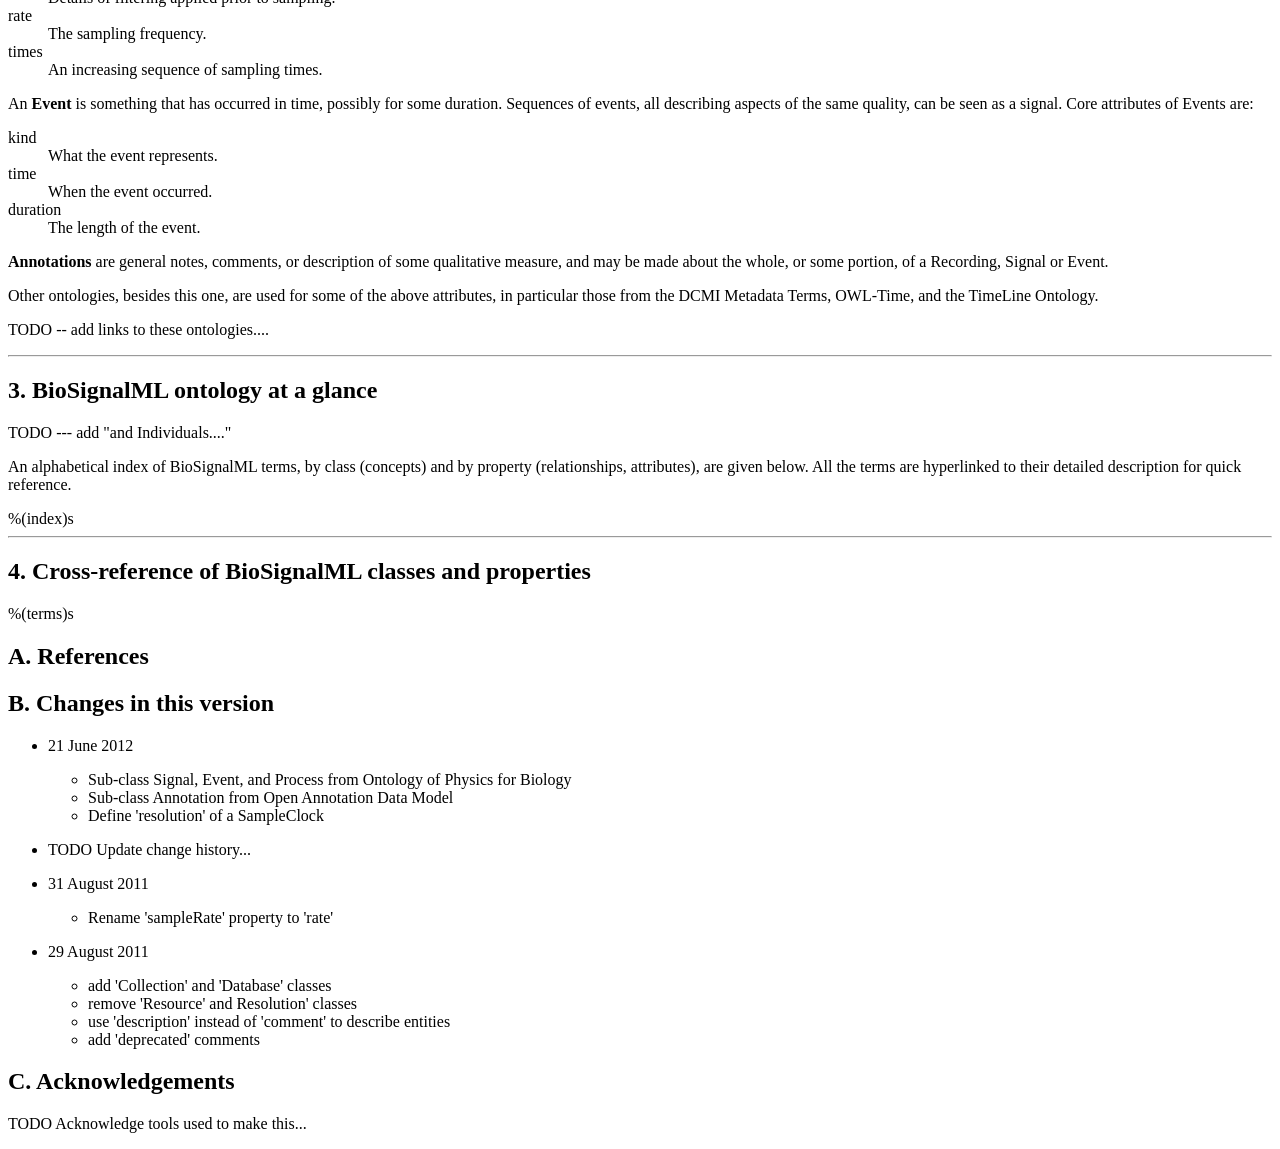
==== commit c2b37605: "Update version number and date in RDFa markuo." ====
--- a/template.html
+++ b/template.html
@@ -44,9 +44,9 @@
    </a>
    <h1 about="http://www.biosignalml.org/ontologies/2011/04/biosignalml#" property="dc:title">The BioSignalML Ontology</h1>
    <h2>An ontology for working with biosignals</h2>
-   <h2>Version <span about="http://www.biosignalml.org/ontologies/2011/04/biosignalml#" property="owl:versionInfo" datatype="xsd:decimal">0.91</span>
+   <h2>Version <span about="http://www.biosignalml.org/ontologies/2011/04/biosignalml#" property="owl:versionInfo" datatype="xsd:decimal">0.92</span>
              - <span about="http://www.biosignalml.org/ontologies/2011/04/biosignalml#" property="dc:date"
-                     content="20102-03-08T11:46:00+13:00" datatype="xsd:dateTime">21 June 2012</span></h2>
+                     content="20102-06-21T10:25:00+12:00" datatype="xsd:dateTime">21 June 2012</span></h2>
    <dl>
     <dt>This version:</dt><dd>
      <a rel="dc:hasVersion" rev="dc:isVersionOf"
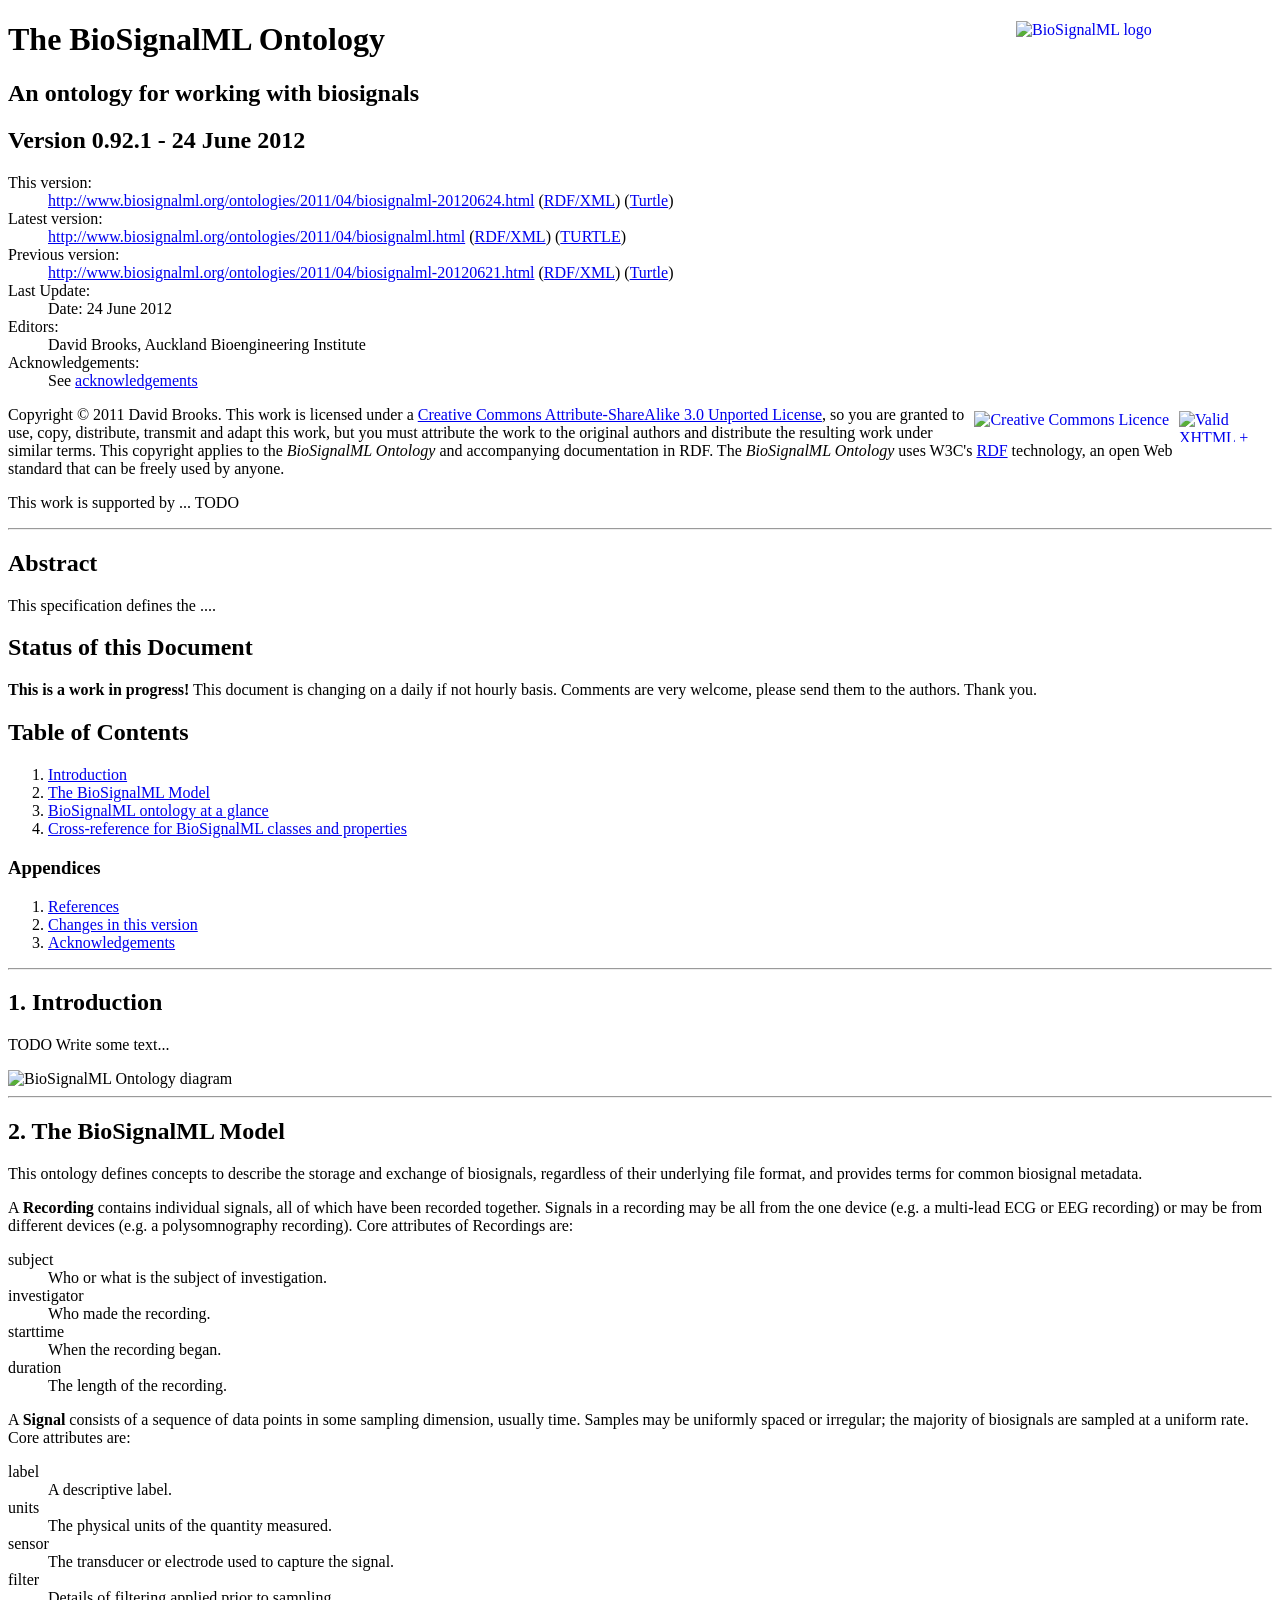
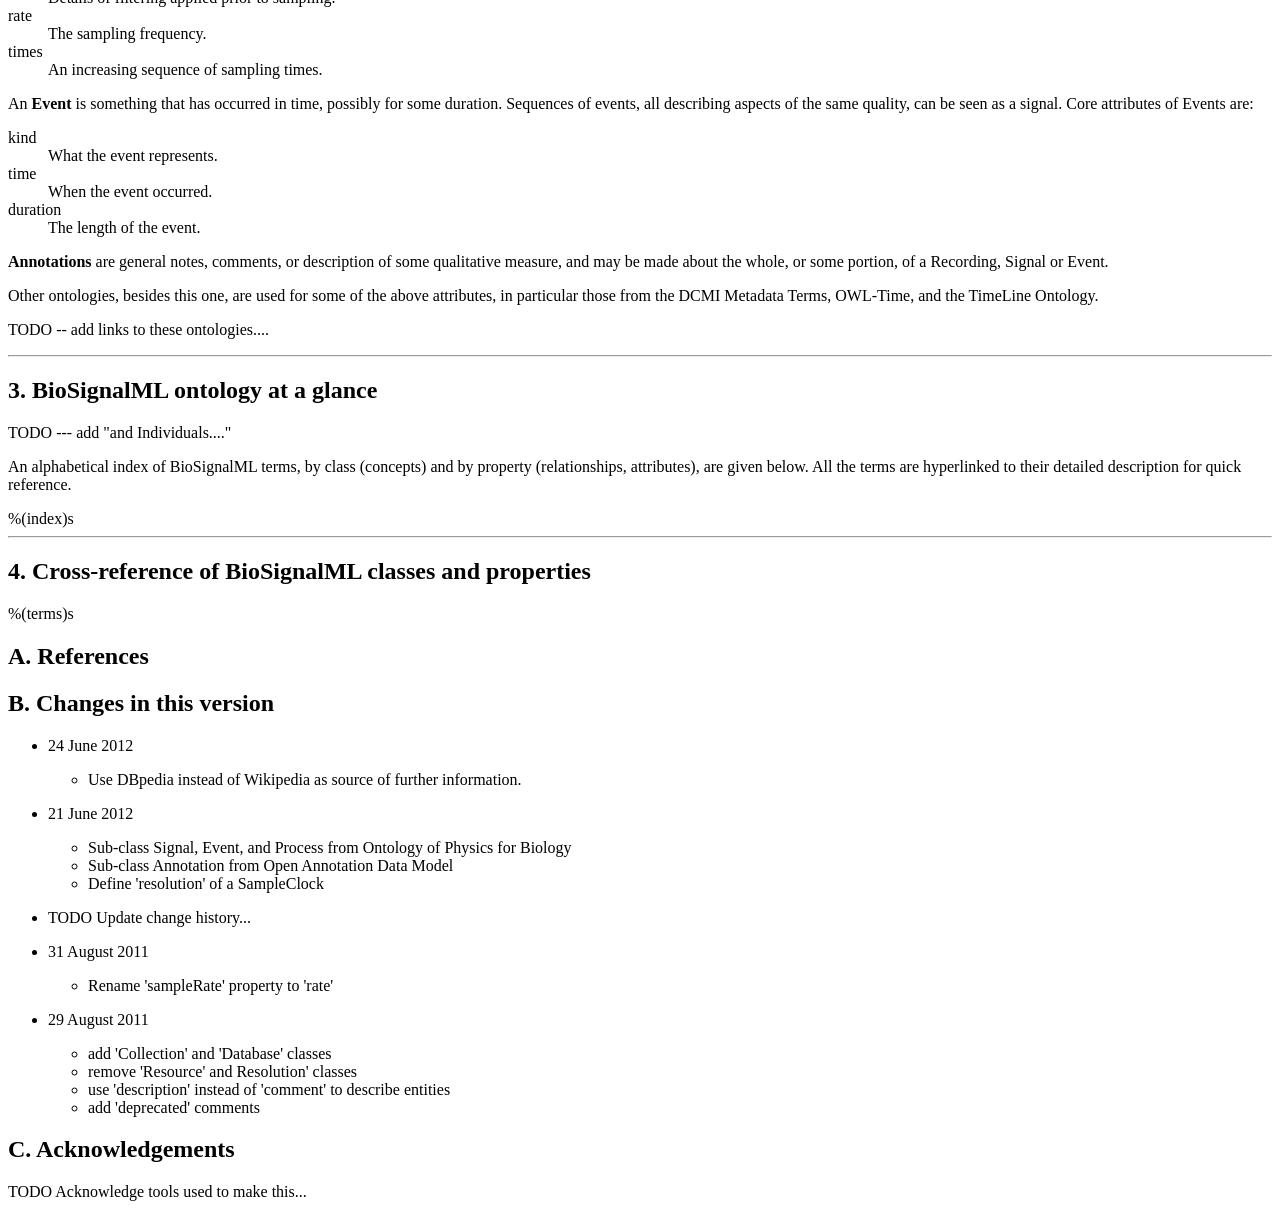
==== commit 6fa430b6: "New BSML ontology release." ====
--- a/template.html
+++ b/template.html
@@ -44,15 +44,15 @@
    </a>
    <h1 about="http://www.biosignalml.org/ontologies/2011/04/biosignalml#" property="dc:title">The BioSignalML Ontology</h1>
    <h2>An ontology for working with biosignals</h2>
-   <h2>Version <span about="http://www.biosignalml.org/ontologies/2011/04/biosignalml#" property="owl:versionInfo" datatype="xsd:decimal">0.92</span>
+   <h2>Version <span about="http://www.biosignalml.org/ontologies/2011/04/biosignalml#" property="owl:versionInfo" datatype="xsd:decimal">0.92.1</span>
              - <span about="http://www.biosignalml.org/ontologies/2011/04/biosignalml#" property="dc:date"
-                     content="20102-06-21T10:25:00+12:00" datatype="xsd:dateTime">21 June 2012</span></h2>
+                     content="2012-06-24T00:01:00+12:00" datatype="xsd:dateTime">24 June 2012</span></h2>
    <dl>
     <dt>This version:</dt><dd>
      <a rel="dc:hasVersion" rev="dc:isVersionOf"
-      href="http://www.biosignalml.org/ontologies/2011/04/biosignalml-20120621.html">http://www.biosignalml.org/ontologies/2011/04/biosignalml-20120621.html</a>
-     (<a href="http://www.biosignalml.org/ontologies/2011/04/biosignalml-20120621.rdf">RDF/XML</a>)
-     (<a href="http://www.biosignalml.org/ontologies/2011/04/biosignalml-20120621.ttl">Turtle</a>)
+      href="http://www.biosignalml.org/ontologies/2011/04/biosignalml-20120624.html">http://www.biosignalml.org/ontologies/2011/04/biosignalml-20120624.html</a>
+     (<a href="http://www.biosignalml.org/ontologies/2011/04/biosignalml-20120624.rdf">RDF/XML</a>)
+     (<a href="http://www.biosignalml.org/ontologies/2011/04/biosignalml-20120624.ttl">Turtle</a>)
     </dd>
     <dt>Latest version:</dt><dd>
      <a href="http://www.biosignalml.org/ontologies/2011/04/biosignalml.html">http://www.biosignalml.org/ontologies/2011/04/biosignalml.html</a>
@@ -60,11 +60,11 @@
      (<a href="http://www.biosignalml.org/ontologies/2011/04/biosignalml.ttl">TURTLE</a>)
     </dd>
     <dt>Previous version:</dt><dd>
-     <a href="http://www.biosignalml.org/ontologies/2011/04/biosignalml-20120308.html">http://www.biosignalml.org/ontologies/2011/04/biosignalml-20120308.html</a>
-     (<a href="http://www.biosignalml.org/ontologies/2011/04/biosignalml-20120308.rdf">RDF/XML</a>)
-     (<a href="http://www.biosignalml.org/ontologies/2011/04/biosignalml-20120308.ttl">Turtle</a>)
-    </dd>
-    <dt>Last Update:</dt><dd>Date: 21 June 2012</dd>
+     <a href="http://www.biosignalml.org/ontologies/2011/04/biosignalml-20120621.html">http://www.biosignalml.org/ontologies/2011/04/biosignalml-20120621.html</a>
+     (<a href="http://www.biosignalml.org/ontologies/2011/04/biosignalml-20120621.rdf">RDF/XML</a>)
+     (<a href="http://www.biosignalml.org/ontologies/2011/04/biosignalml-20120621.ttl">Turtle</a>)
+    </dd>
+    <dt>Last Update:</dt><dd>Date: 24 June 2012</dd>
     <dt>Editors:</dt><dd>David Brooks, Auckland Bioengineering Institute</dd>
     <dt>Acknowledgements:</dt><dd>See <a href="#acknowledgments">acknowledgements</a></dd>
    </dl>
@@ -258,6 +258,11 @@
   <div id="changes">
    <h2>B. Changes in this version</h2>
    <ul>
+    <li><p>24 June 2012</p>
+     <ul class="changes">
+      <li>Use DBpedia instead of Wikipedia as source of further information.</li>
+     </ul>
+    </li>
     <li><p>21 June 2012</p>
      <ul class="changes">
       <li>Sub-class Signal, Event, and Process from Ontology of Physics for Biology</li>
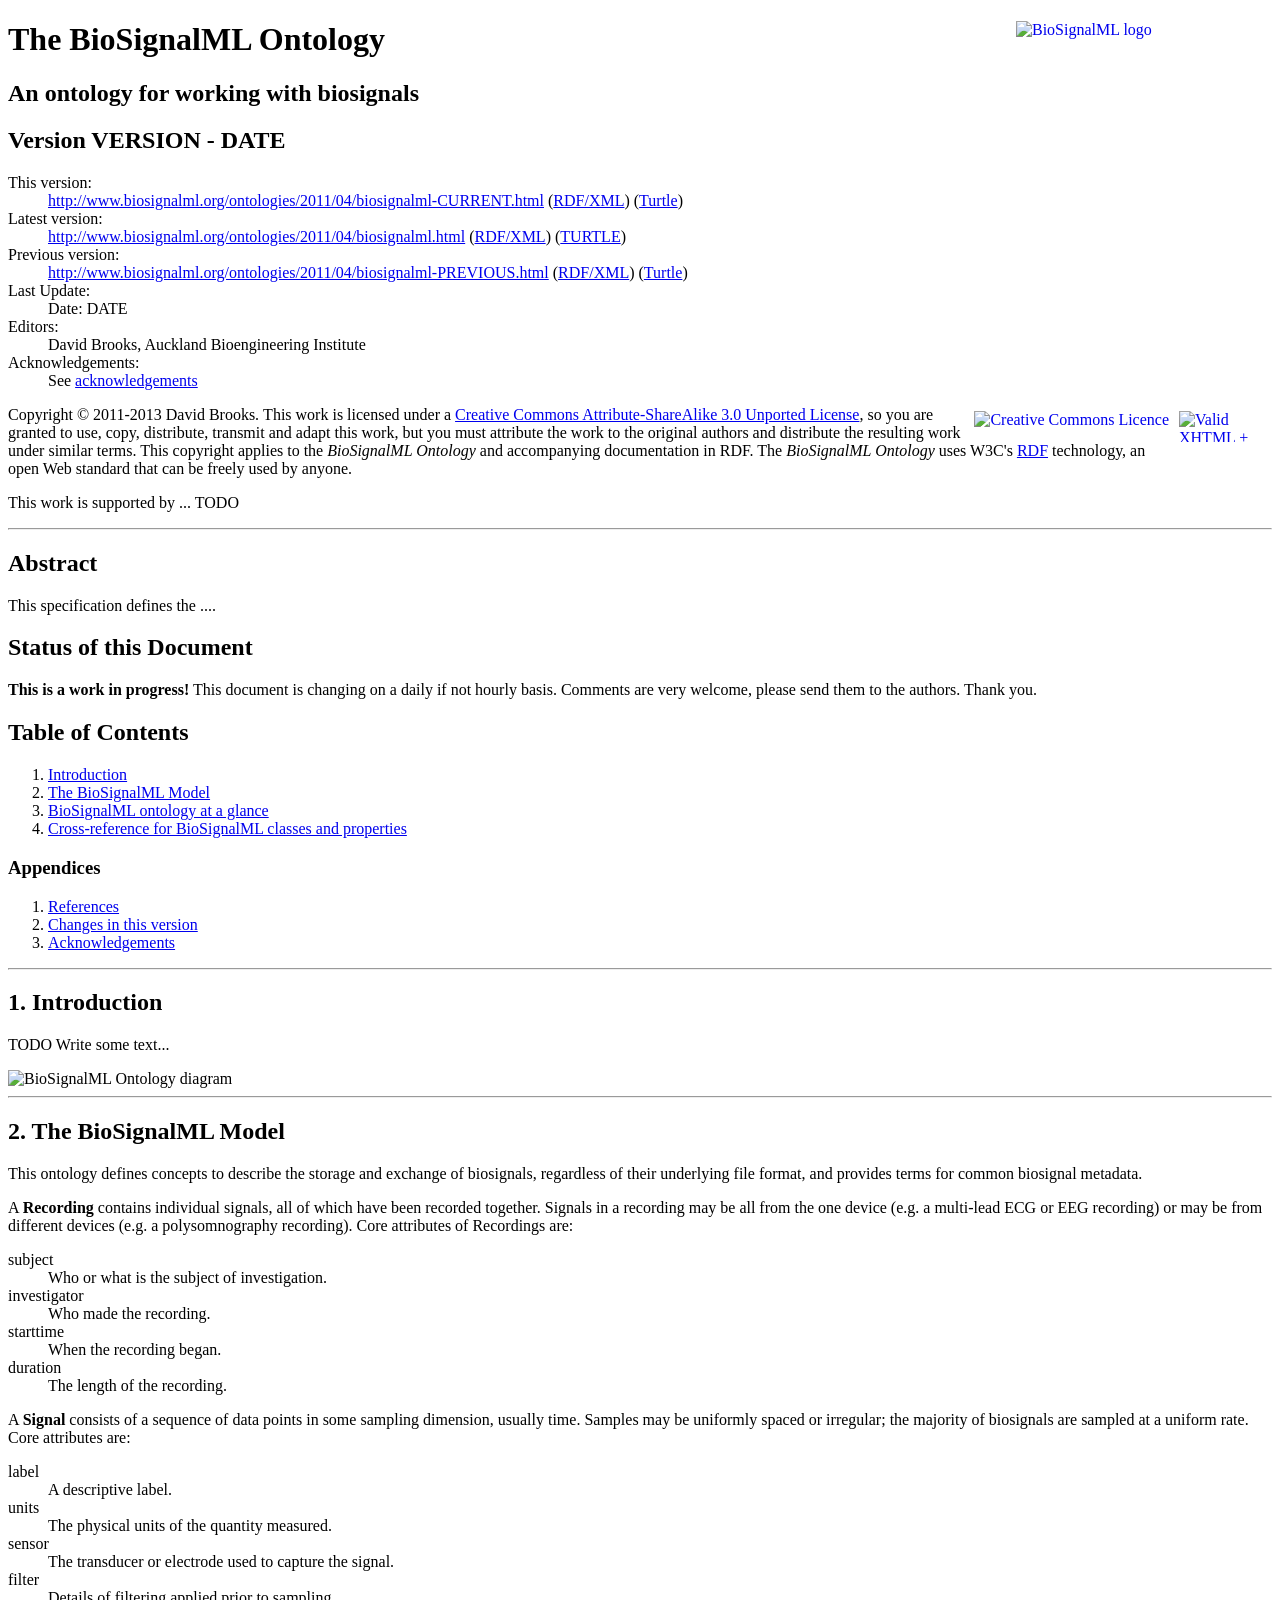
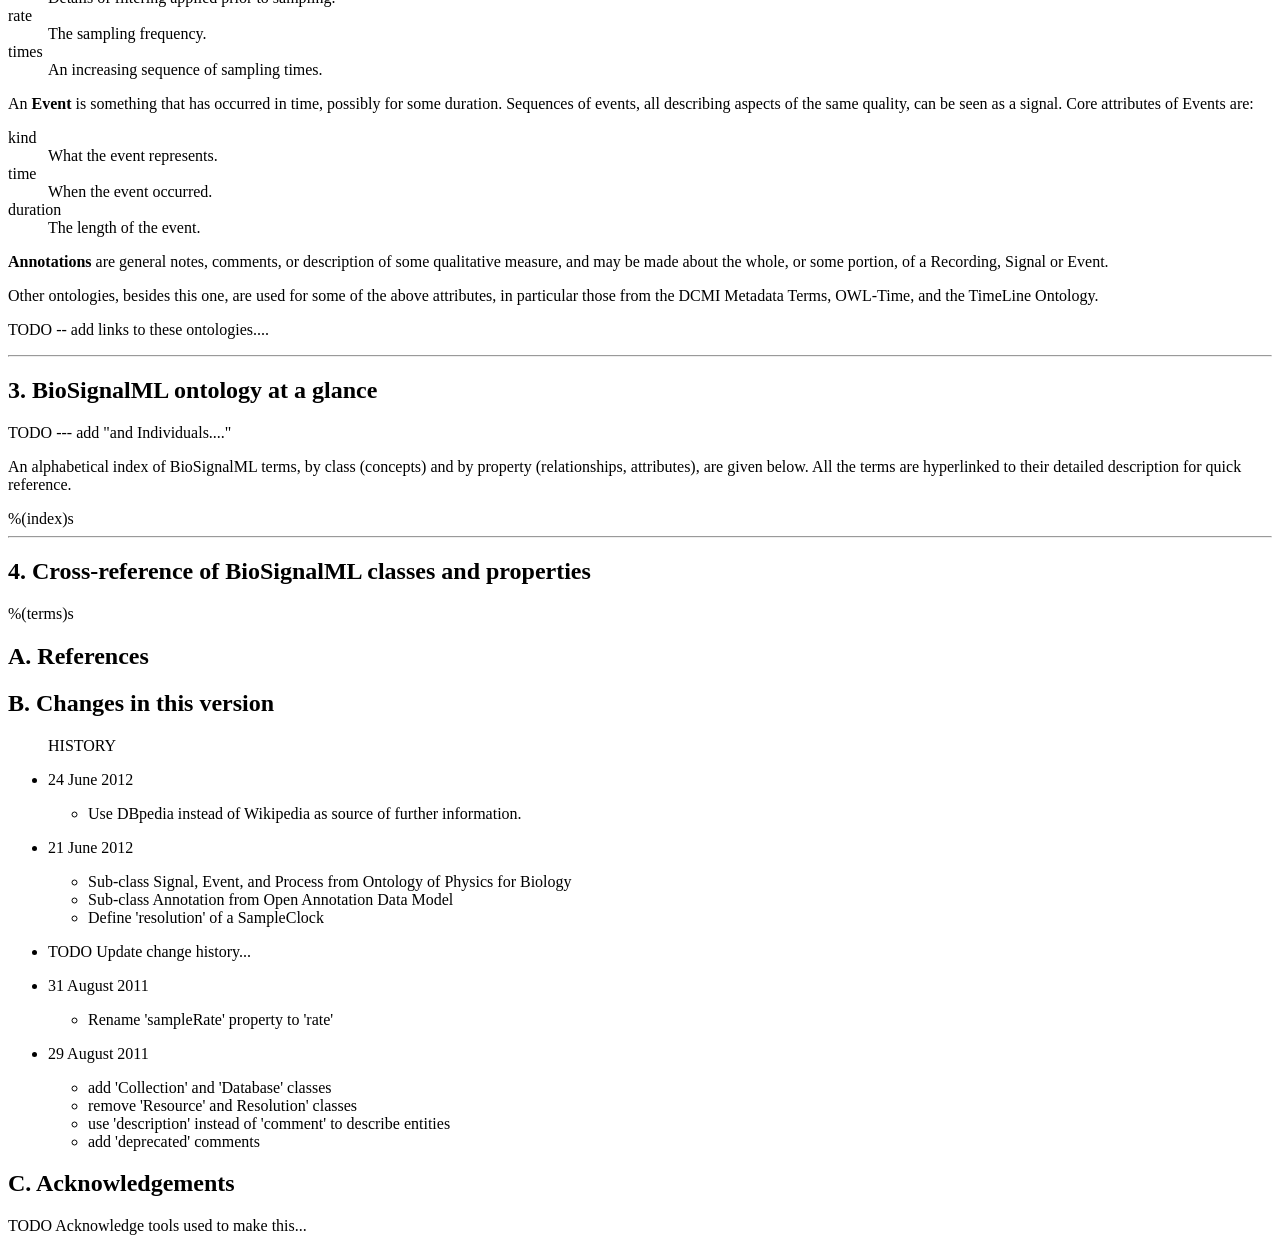
==== commit 77e74350: "Use replaceable KEYWORDs for text which changes." ====
--- a/template.html
+++ b/template.html
@@ -44,15 +44,15 @@
    </a>
    <h1 about="http://www.biosignalml.org/ontologies/2011/04/biosignalml#" property="dc:title">The BioSignalML Ontology</h1>
    <h2>An ontology for working with biosignals</h2>
-   <h2>Version <span about="http://www.biosignalml.org/ontologies/2011/04/biosignalml#" property="owl:versionInfo" datatype="xsd:decimal">0.92.1</span>
+   <h2>Version <span about="http://www.biosignalml.org/ontologies/2011/04/biosignalml#" property="owl:versionInfo" datatype="xsd:decimal">VERSION</span>
              - <span about="http://www.biosignalml.org/ontologies/2011/04/biosignalml#" property="dc:date"
-                     content="2012-06-24T00:01:00+12:00" datatype="xsd:dateTime">24 June 2012</span></h2>
+                     content="TIMESTAMP" datatype="xsd:dateTime">DATE</span></h2>
    <dl>
     <dt>This version:</dt><dd>
      <a rel="dc:hasVersion" rev="dc:isVersionOf"
-      href="http://www.biosignalml.org/ontologies/2011/04/biosignalml-20120624.html">http://www.biosignalml.org/ontologies/2011/04/biosignalml-20120624.html</a>
-     (<a href="http://www.biosignalml.org/ontologies/2011/04/biosignalml-20120624.rdf">RDF/XML</a>)
-     (<a href="http://www.biosignalml.org/ontologies/2011/04/biosignalml-20120624.ttl">Turtle</a>)
+      href="http://www.biosignalml.org/ontologies/2011/04/biosignalml-CURRENT.html">http://www.biosignalml.org/ontologies/2011/04/biosignalml-CURRENT.html</a>
+     (<a href="http://www.biosignalml.org/ontologies/2011/04/biosignalml-CURRENT.rdf">RDF/XML</a>)
+     (<a href="http://www.biosignalml.org/ontologies/2011/04/biosignalml-CURRENT.ttl">Turtle</a>)
     </dd>
     <dt>Latest version:</dt><dd>
      <a href="http://www.biosignalml.org/ontologies/2011/04/biosignalml.html">http://www.biosignalml.org/ontologies/2011/04/biosignalml.html</a>
@@ -60,11 +60,11 @@
      (<a href="http://www.biosignalml.org/ontologies/2011/04/biosignalml.ttl">TURTLE</a>)
     </dd>
     <dt>Previous version:</dt><dd>
-     <a href="http://www.biosignalml.org/ontologies/2011/04/biosignalml-20120621.html">http://www.biosignalml.org/ontologies/2011/04/biosignalml-20120621.html</a>
-     (<a href="http://www.biosignalml.org/ontologies/2011/04/biosignalml-20120621.rdf">RDF/XML</a>)
-     (<a href="http://www.biosignalml.org/ontologies/2011/04/biosignalml-20120621.ttl">Turtle</a>)
-    </dd>
-    <dt>Last Update:</dt><dd>Date: 24 June 2012</dd>
+     <a href="http://www.biosignalml.org/ontologies/2011/04/biosignalml-PREVIOUS.html">http://www.biosignalml.org/ontologies/2011/04/biosignalml-PREVIOUS.html</a>
+     (<a href="http://www.biosignalml.org/ontologies/2011/04/biosignalml-PREVIOUS.rdf">RDF/XML</a>)
+     (<a href="http://www.biosignalml.org/ontologies/2011/04/biosignalml-PREVIOUS.ttl">Turtle</a>)
+    </dd>
+    <dt>Last Update:</dt><dd>Date: DATE</dd>
     <dt>Editors:</dt><dd>David Brooks, Auckland Bioengineering Institute</dd>
     <dt>Acknowledgements:</dt><dd>See <a href="#acknowledgments">acknowledgements</a></dd>
    </dl>
@@ -77,7 +77,7 @@
         alt="Valid XHTML + RDFa" height="31" width="88" /></a>
    </p>
    <p class="copyright">
-    <span about="http://www.biosignalml.org/ontologies/2011/04/biosignalml#" property="dc:rights">Copyright &#169; 2011 David Brooks</span>.
+    <span about="http://www.biosignalml.org/ontologies/2011/04/biosignalml#" property="dc:rights">Copyright &#169; 2011-2013 David Brooks</span>.
 
     <!-- Creative Commons License -->
     <a rel="license" href="http://creativecommons.org/licenses/by-sa/3.0/">
@@ -258,6 +258,7 @@
   <div id="changes">
    <h2>B. Changes in this version</h2>
    <ul>
+    HISTORY
     <li><p>24 June 2012</p>
      <ul class="changes">
       <li>Use DBpedia instead of Wikipedia as source of further information.</li>
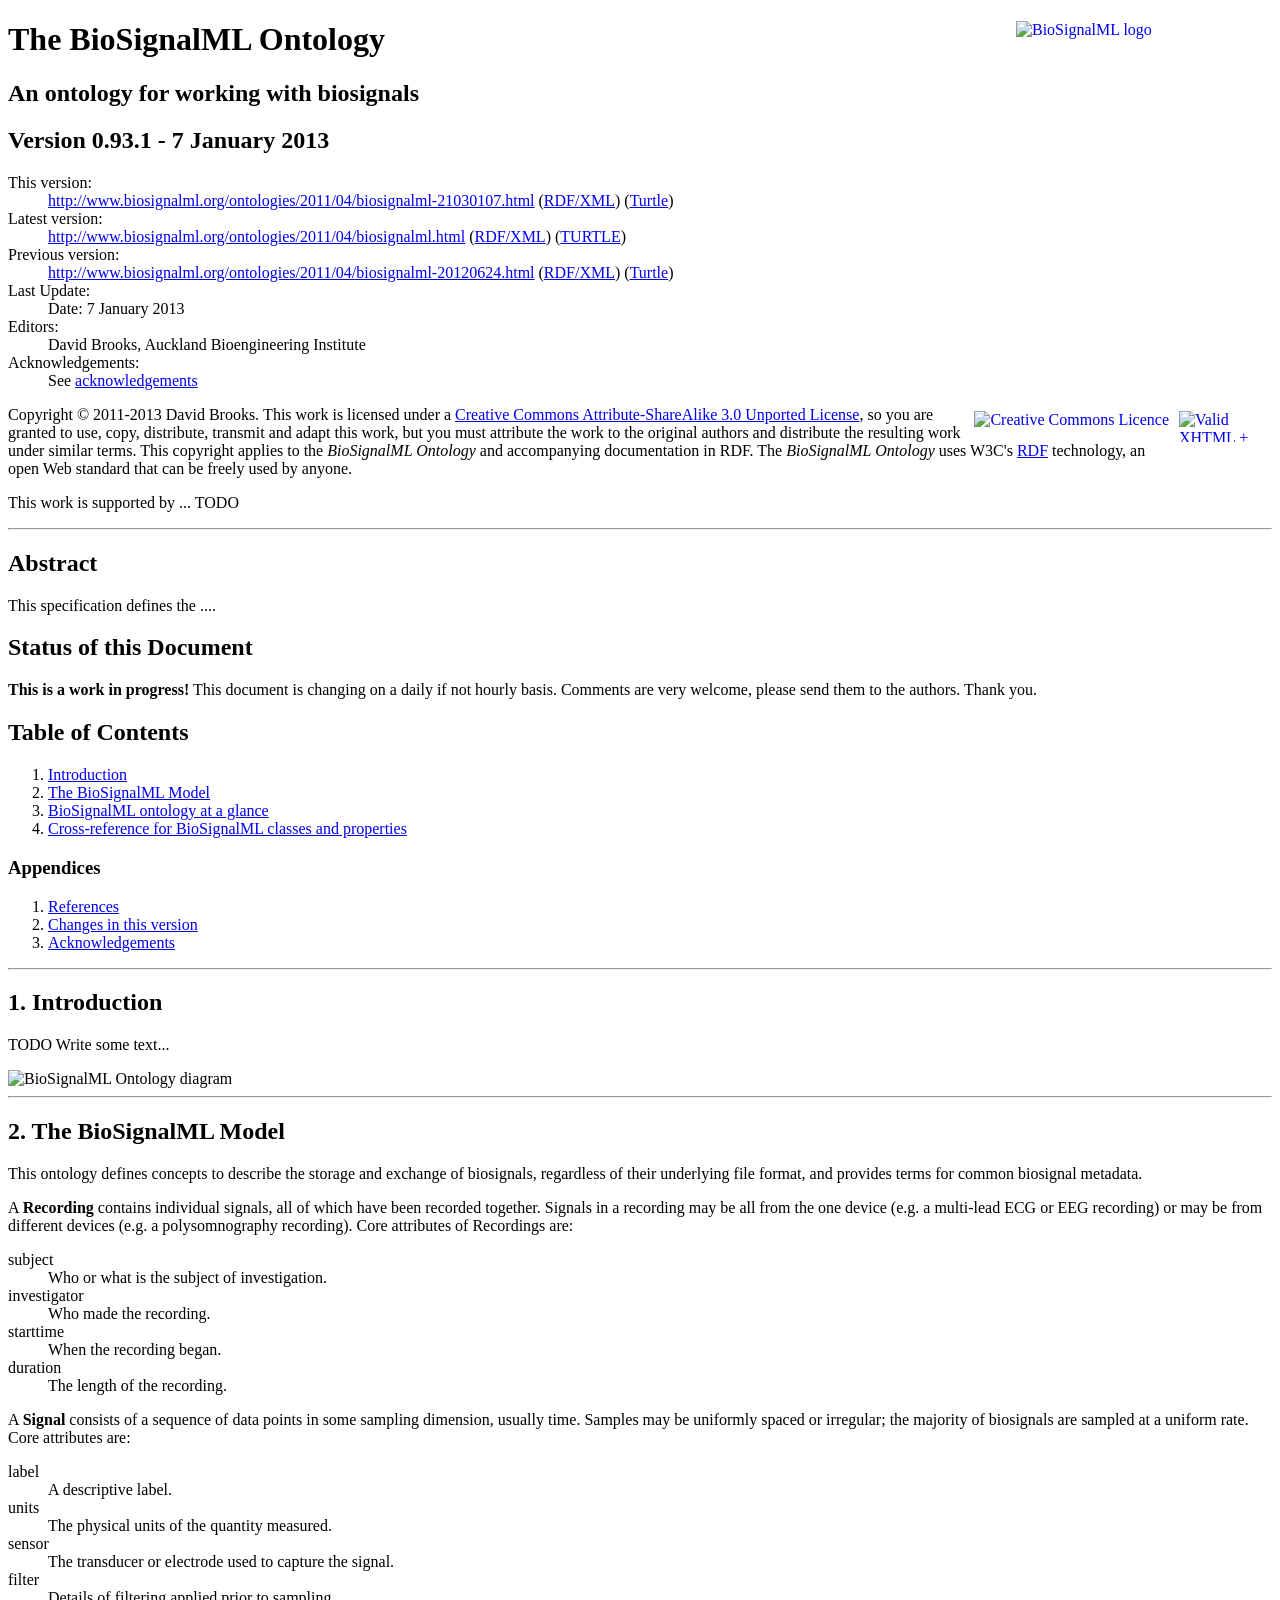
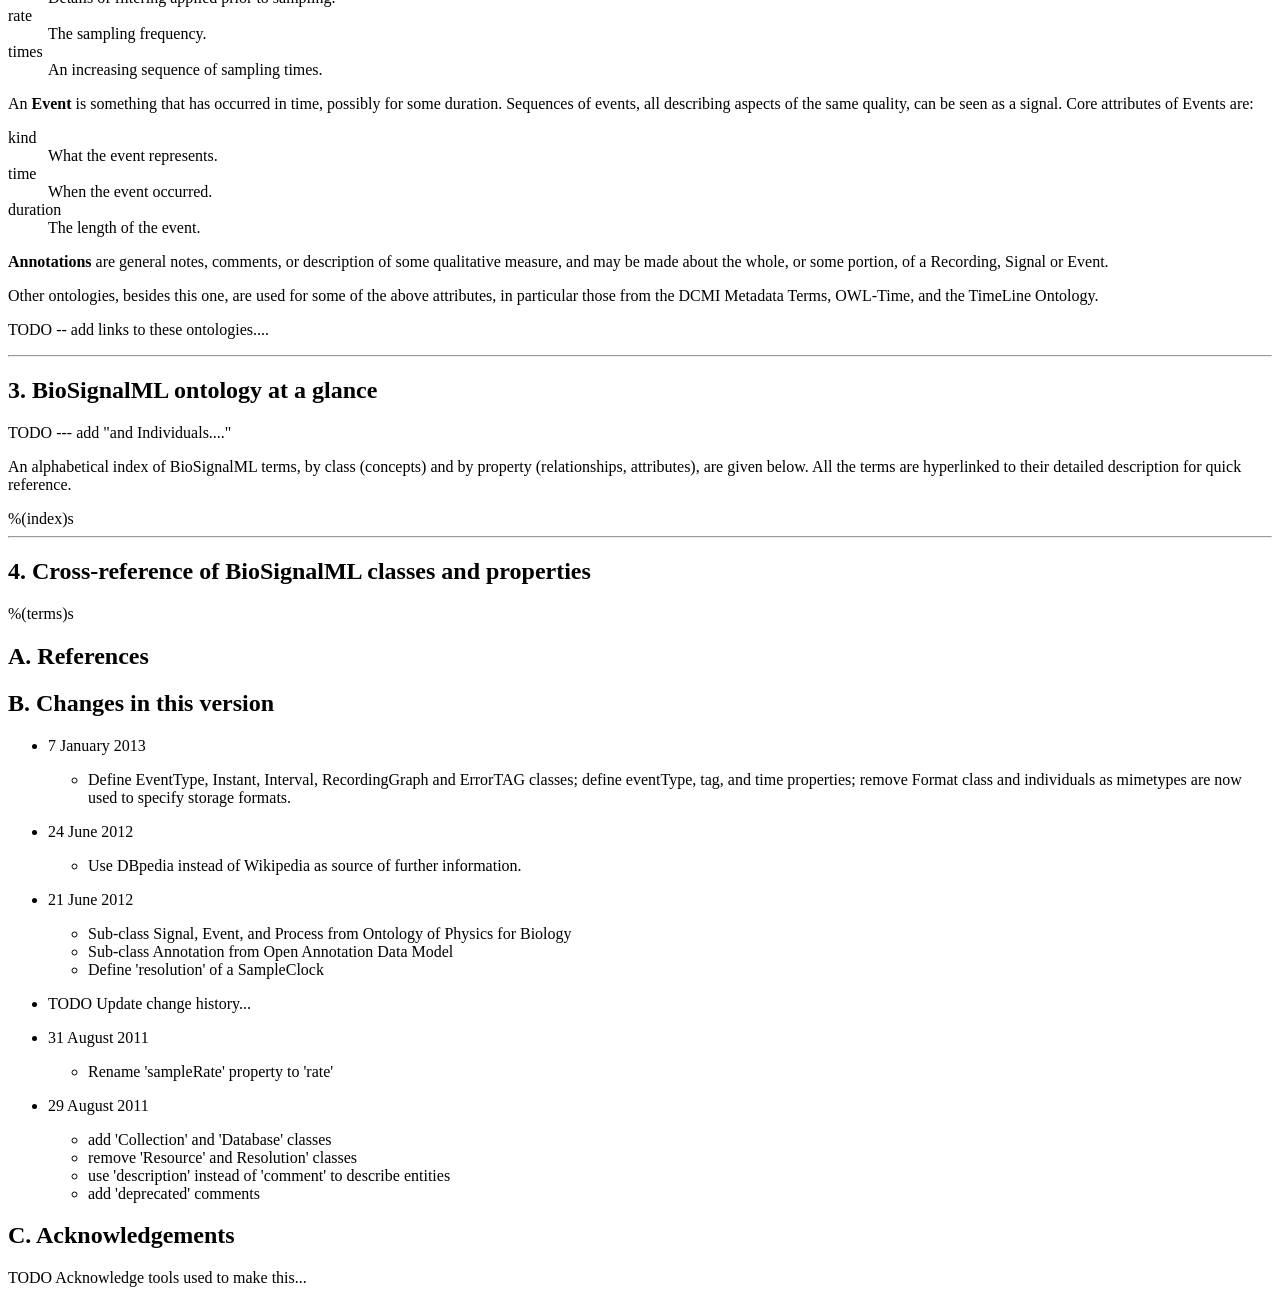
==== commit 8a772193: "New release of BioSignalML ontology." ====
--- a/template.html
+++ b/template.html
@@ -44,15 +44,15 @@
    </a>
    <h1 about="http://www.biosignalml.org/ontologies/2011/04/biosignalml#" property="dc:title">The BioSignalML Ontology</h1>
    <h2>An ontology for working with biosignals</h2>
-   <h2>Version <span about="http://www.biosignalml.org/ontologies/2011/04/biosignalml#" property="owl:versionInfo" datatype="xsd:decimal">VERSION</span>
+   <h2>Version <span about="http://www.biosignalml.org/ontologies/2011/04/biosignalml#" property="owl:versionInfo" datatype="xsd:decimal">0.93.1</span>
              - <span about="http://www.biosignalml.org/ontologies/2011/04/biosignalml#" property="dc:date"
-                     content="TIMESTAMP" datatype="xsd:dateTime">DATE</span></h2>
+                     content="2013-01-07T14:37:00+13:00" datatype="xsd:dateTime">7 January 2013</span></h2>
    <dl>
     <dt>This version:</dt><dd>
      <a rel="dc:hasVersion" rev="dc:isVersionOf"
-      href="http://www.biosignalml.org/ontologies/2011/04/biosignalml-CURRENT.html">http://www.biosignalml.org/ontologies/2011/04/biosignalml-CURRENT.html</a>
-     (<a href="http://www.biosignalml.org/ontologies/2011/04/biosignalml-CURRENT.rdf">RDF/XML</a>)
-     (<a href="http://www.biosignalml.org/ontologies/2011/04/biosignalml-CURRENT.ttl">Turtle</a>)
+      href="http://www.biosignalml.org/ontologies/2011/04/biosignalml-21030107.html">http://www.biosignalml.org/ontologies/2011/04/biosignalml-21030107.html</a>
+     (<a href="http://www.biosignalml.org/ontologies/2011/04/biosignalml-21030107.rdf">RDF/XML</a>)
+     (<a href="http://www.biosignalml.org/ontologies/2011/04/biosignalml-21030107.ttl">Turtle</a>)
     </dd>
     <dt>Latest version:</dt><dd>
      <a href="http://www.biosignalml.org/ontologies/2011/04/biosignalml.html">http://www.biosignalml.org/ontologies/2011/04/biosignalml.html</a>
@@ -60,11 +60,11 @@
      (<a href="http://www.biosignalml.org/ontologies/2011/04/biosignalml.ttl">TURTLE</a>)
     </dd>
     <dt>Previous version:</dt><dd>
-     <a href="http://www.biosignalml.org/ontologies/2011/04/biosignalml-PREVIOUS.html">http://www.biosignalml.org/ontologies/2011/04/biosignalml-PREVIOUS.html</a>
-     (<a href="http://www.biosignalml.org/ontologies/2011/04/biosignalml-PREVIOUS.rdf">RDF/XML</a>)
-     (<a href="http://www.biosignalml.org/ontologies/2011/04/biosignalml-PREVIOUS.ttl">Turtle</a>)
-    </dd>
-    <dt>Last Update:</dt><dd>Date: DATE</dd>
+     <a href="http://www.biosignalml.org/ontologies/2011/04/biosignalml-20120624.html">http://www.biosignalml.org/ontologies/2011/04/biosignalml-20120624.html</a>
+     (<a href="http://www.biosignalml.org/ontologies/2011/04/biosignalml-20120624.rdf">RDF/XML</a>)
+     (<a href="http://www.biosignalml.org/ontologies/2011/04/biosignalml-20120624.ttl">Turtle</a>)
+    </dd>
+    <dt>Last Update:</dt><dd>Date: 7 January 2013</dd>
     <dt>Editors:</dt><dd>David Brooks, Auckland Bioengineering Institute</dd>
     <dt>Acknowledgements:</dt><dd>See <a href="#acknowledgments">acknowledgements</a></dd>
    </dl>
@@ -258,7 +258,14 @@
   <div id="changes">
    <h2>B. Changes in this version</h2>
    <ul>
-    HISTORY
+    <li><p>7 January 2013</p>
+     <ul class="changes">
+      <li>Define EventType, Instant, Interval, RecordingGraph and ErrorTAG classes;
+          define eventType, tag, and time properties; remove Format class and individuals
+          as mimetypes are now used to specify storage formats.
+      </li>
+     </ul>
+    </li>
     <li><p>24 June 2012</p>
      <ul class="changes">
       <li>Use DBpedia instead of Wikipedia as source of further information.</li>
